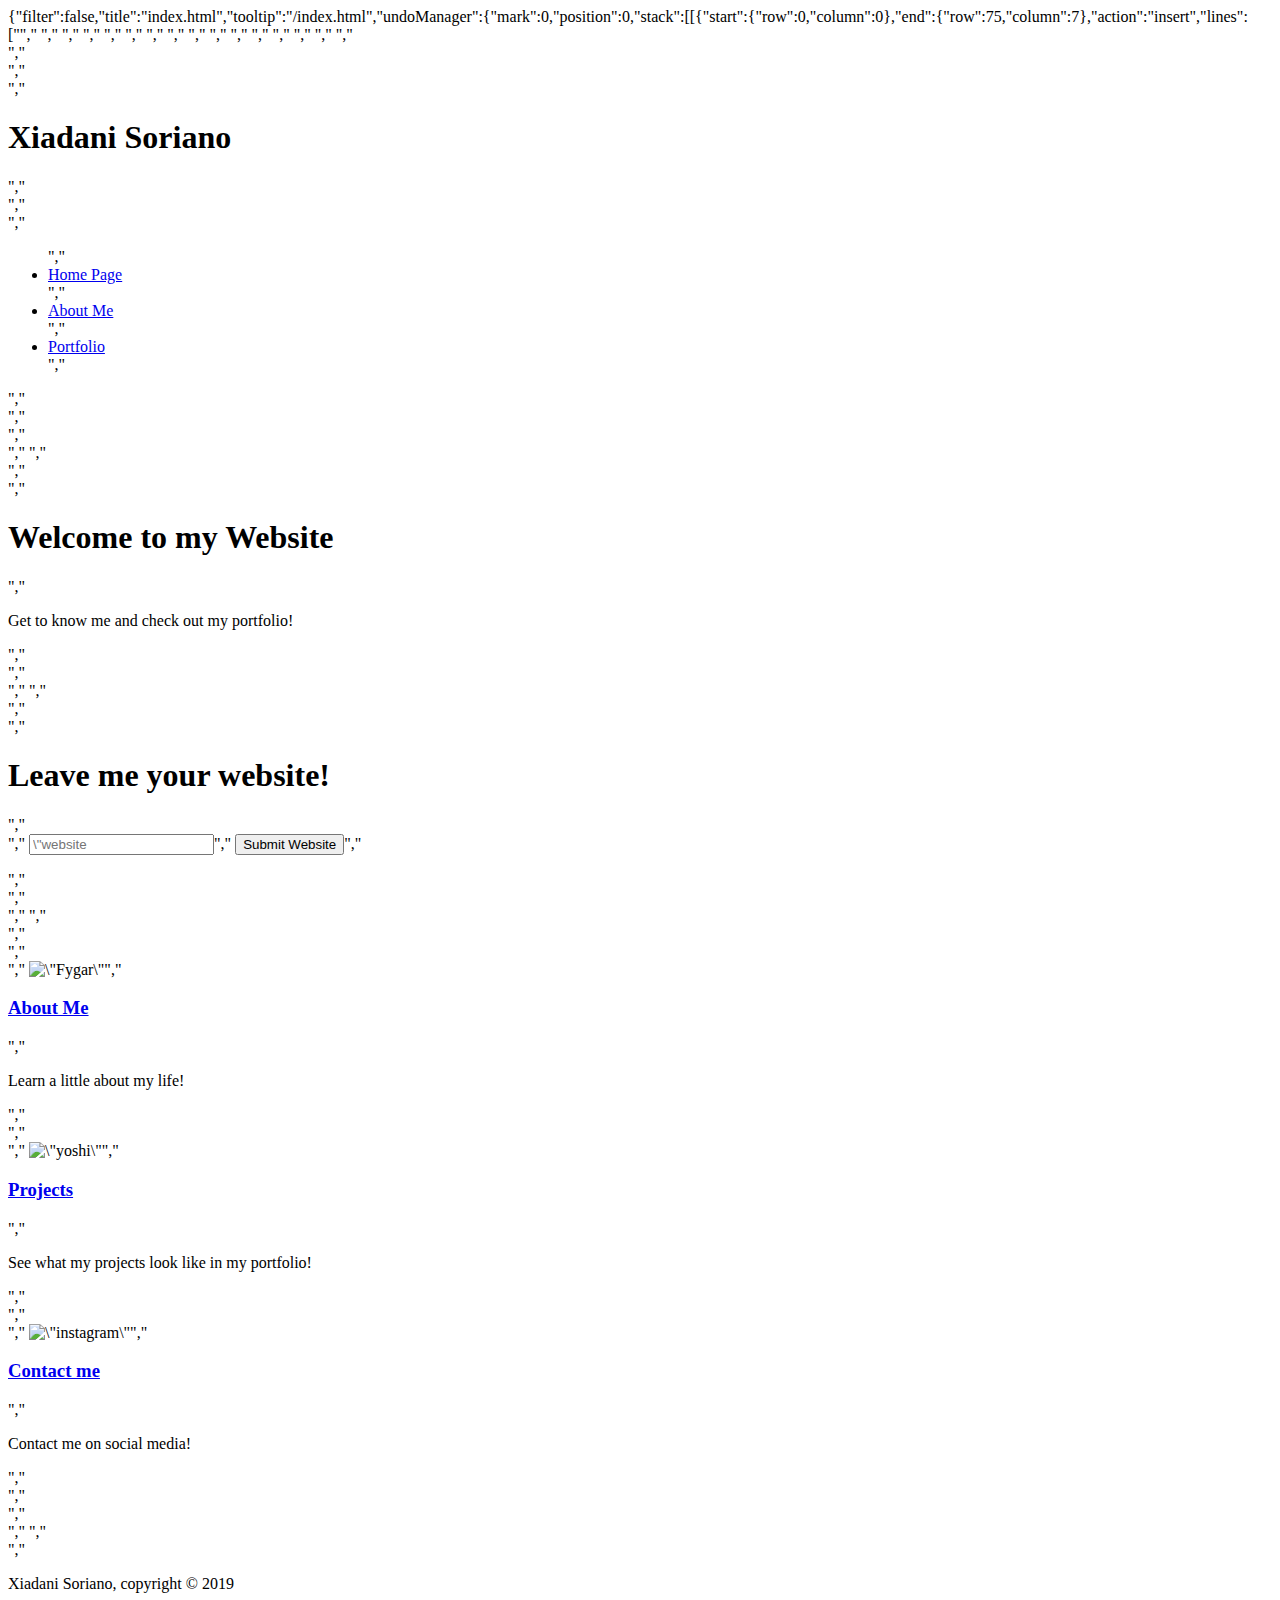
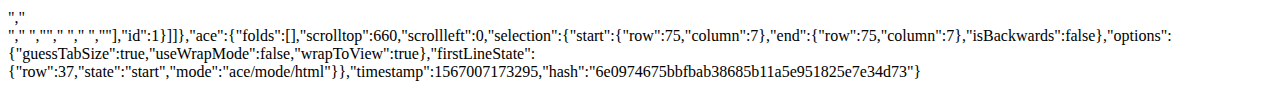
==== .c9/metadata/environment/index.html @ 438fec93 "color change" ====
{"filter":false,"title":"index.html","tooltip":"/index.html","undoManager":{"mark":0,"position":0,"stack":[[{"start":{"row":0,"column":0},"end":{"row":75,"column":7},"action":"insert","lines":["<html>","    ","    ","    <head>","        <meta charset=\"utf-8\">","        <meta name=\"viewport\" content=\"width=device-width\">","        <meta name=\"description\" content=\"This is my website\">","        <meta name=\"keywords\" content=\"Xiadani Soriano, XS\">","        <meta name=\"author\" content=\"Xiadani Soriano\">","        <title> Xiadani Soriano | HOME </title>","        <link rel=\"shortcut icon\" type=\"image/png\" href=\"img/favicon.png\">","        <link rel=\"stylesheet\" href=\"./css/style.css\">","        ","    </head>","     ","    <body>","        <header>","            <div class=\"container\">","                <div id=\"branding\">","                    <h1><span class=\"highlight\"> Xiadani </span> Soriano </h1>","                </div>","                <nav>","                    <ul>","                        <li class=\"current\"><a href=\"index.html\"> Home Page </a></li>","                        <li><a href=\"aboutme.html\"> About Me </a></li>","                        <li><a href=\"portfolio.html\"> Portfolio </a></li>","                    </ul>","                </nav>","            </div>","        </header>","        ","        <section id=\"showcase\">","            <div class=\"container\">","                <h1> Welcome to my Website </h1>","                <p> Get to know me and check out my portfolio! </p>","            </div>","        </section>","        ","        <section id=\"newsletter\">","            <div class=\"container\">","                <h1> Leave me your website! </h1>","                <form>","                    <input type=\"text\" placeholder=\"website url\">","                    <button type=\"submit\" class=\"button_1\"> Submit Website </button>","                </form>","            </div>","        </section>","        ","        <section id=\"boxes\">","            <div class=\"container\">","                <div class=\"box\">","                    <img src=\"./img/img_Fygar.png\" alt=\"Fygar\">","                    <h3><a class=\"links\" href=\"aboutme.html\"> About Me </a></h3>","                    <p> Learn a little about my life! </p>","                </div>","                <div class=\"box\">","                    <img src=\"./img/img_yoshi.png\" alt=\"yoshi\">","                    <h3><a class=\"links\" href=\"portfolio.html\"> Projects </a></h3>","                    <p> See what my projects look like in my portfolio! </p>","                </div>","                <div class=\"box\">","                    <img src=\"./img/img_instagramlogo.png\" alt=\"instagram\">","                    <h3><a class=\"links\" href=\"https://www.instagram.com/sorianoxiadani/\"> Contact me </a></h3>","                    <p> Contact me on social media! </p>","                </div>","            </div>","        </section>","        ","        <footer>","            <p> Xiadani Soriano, copyright &copy; 2019 </p>","        </footer>","    </body>","","    ","    ","</html>"],"id":1}]]},"ace":{"folds":[],"scrolltop":660,"scrollleft":0,"selection":{"start":{"row":75,"column":7},"end":{"row":75,"column":7},"isBackwards":false},"options":{"guessTabSize":true,"useWrapMode":false,"wrapToView":true},"firstLineState":{"row":37,"state":"start","mode":"ace/mode/html"}},"timestamp":1567007173295,"hash":"6e0974675bbfbab38685b11a5e951825e7e34d73"}
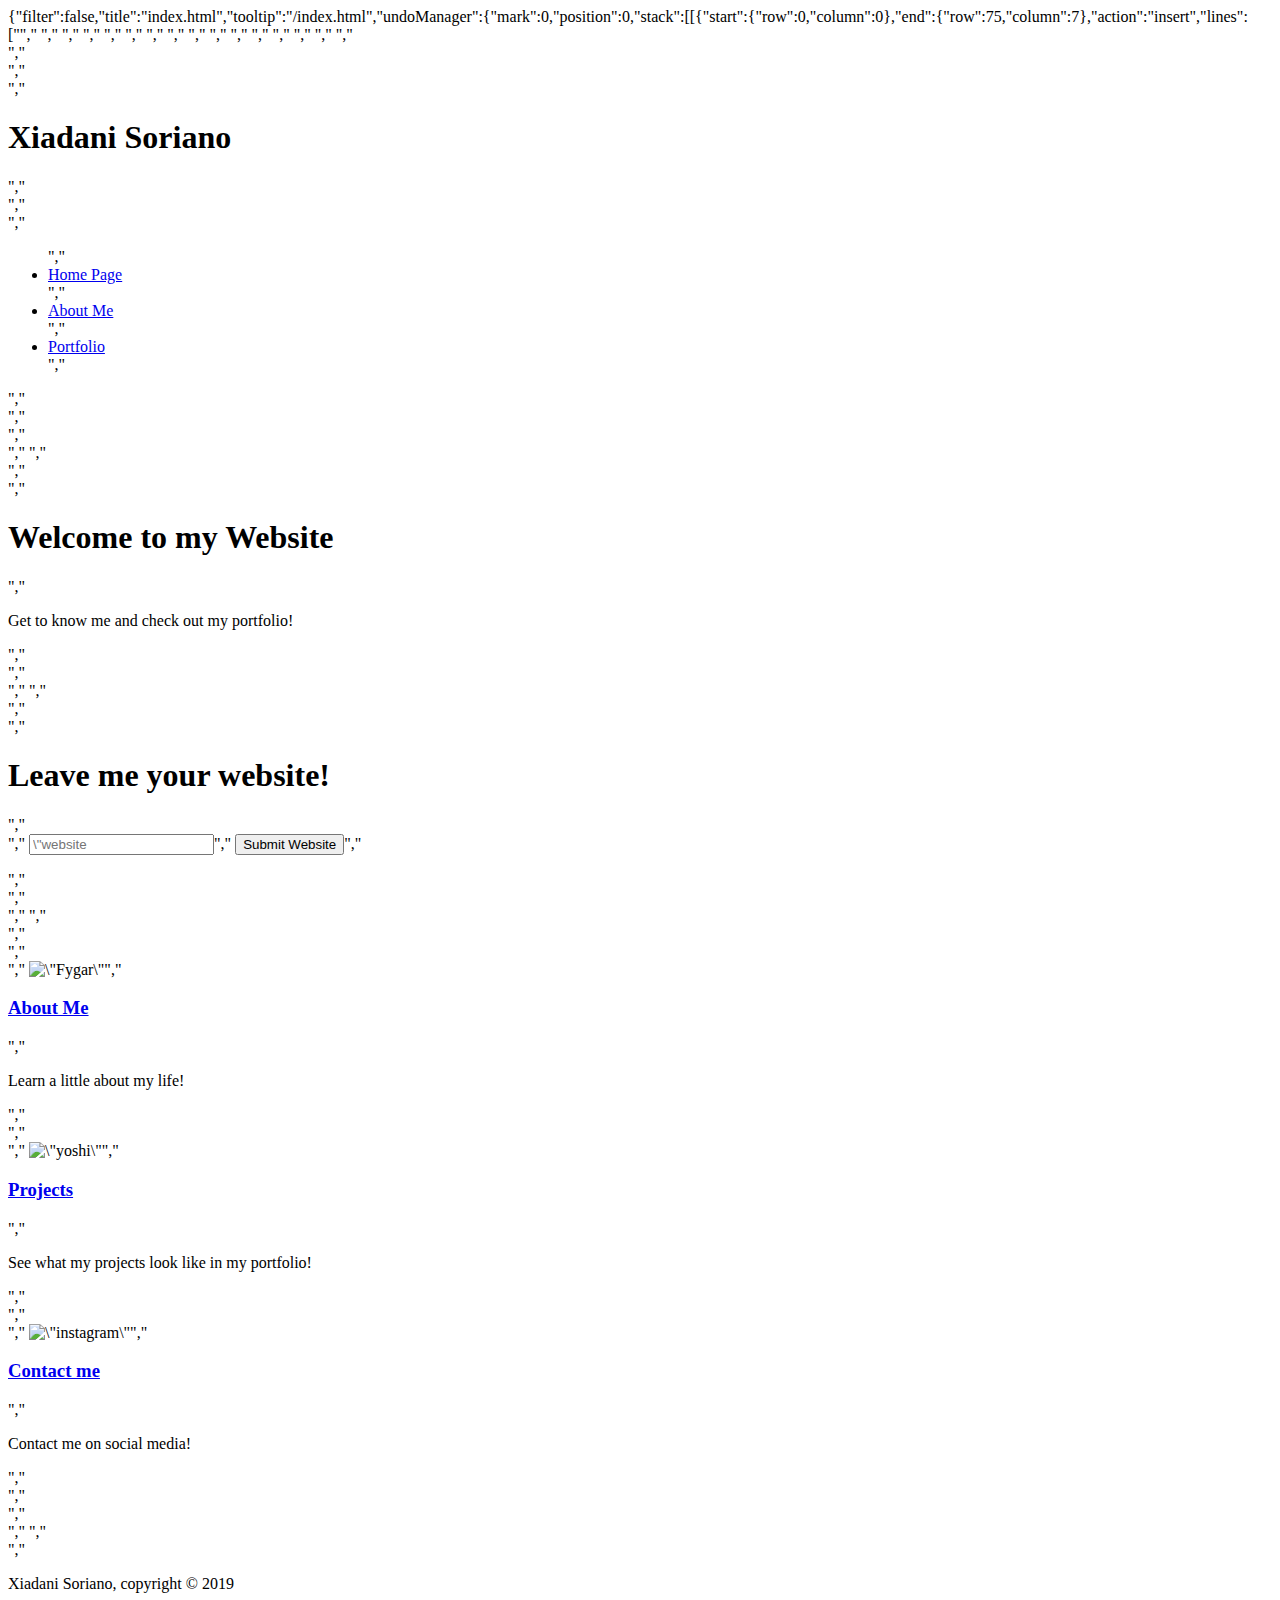
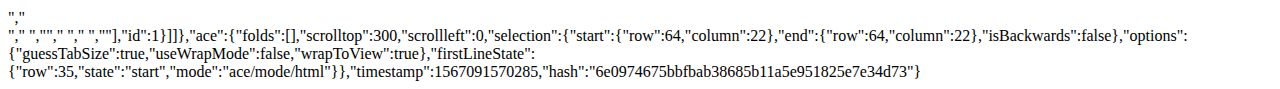
==== commit 86517c1c: "colchng" ====
--- a/.c9/metadata/environment/index.html
+++ b/.c9/metadata/environment/index.html
@@ -1 +1 @@
-{"filter":false,"title":"index.html","tooltip":"/index.html","undoManager":{"mark":0,"position":0,"stack":[[{"start":{"row":0,"column":0},"end":{"row":75,"column":7},"action":"insert","lines":["<html>","    ","    ","    <head>","        <meta charset=\"utf-8\">","        <meta name=\"viewport\" content=\"width=device-width\">","        <meta name=\"description\" content=\"This is my website\">","        <meta name=\"keywords\" content=\"Xiadani Soriano, XS\">","        <meta name=\"author\" content=\"Xiadani Soriano\">","        <title> Xiadani Soriano | HOME </title>","        <link rel=\"shortcut icon\" type=\"image/png\" href=\"img/favicon.png\">","        <link rel=\"stylesheet\" href=\"./css/style.css\">","        ","    </head>","     ","    <body>","        <header>","            <div class=\"container\">","                <div id=\"branding\">","                    <h1><span class=\"highlight\"> Xiadani </span> Soriano </h1>","                </div>","                <nav>","                    <ul>","                        <li class=\"current\"><a href=\"index.html\"> Home Page </a></li>","                        <li><a href=\"aboutme.html\"> About Me </a></li>","                        <li><a href=\"portfolio.html\"> Portfolio </a></li>","                    </ul>","                </nav>","            </div>","        </header>","        ","        <section id=\"showcase\">","            <div class=\"container\">","                <h1> Welcome to my Website </h1>","                <p> Get to know me and check out my portfolio! </p>","            </div>","        </section>","        ","        <section id=\"newsletter\">","            <div class=\"container\">","                <h1> Leave me your website! </h1>","                <form>","                    <input type=\"text\" placeholder=\"website url\">","                    <button type=\"submit\" class=\"button_1\"> Submit Website </button>","                </form>","            </div>","        </section>","        ","        <section id=\"boxes\">","            <div class=\"container\">","                <div class=\"box\">","                    <img src=\"./img/img_Fygar.png\" alt=\"Fygar\">","                    <h3><a class=\"links\" href=\"aboutme.html\"> About Me </a></h3>","                    <p> Learn a little about my life! </p>","                </div>","                <div class=\"box\">","                    <img src=\"./img/img_yoshi.png\" alt=\"yoshi\">","                    <h3><a class=\"links\" href=\"portfolio.html\"> Projects </a></h3>","                    <p> See what my projects look like in my portfolio! </p>","                </div>","                <div class=\"box\">","                    <img src=\"./img/img_instagramlogo.png\" alt=\"instagram\">","                    <h3><a class=\"links\" href=\"https://www.instagram.com/sorianoxiadani/\"> Contact me </a></h3>","                    <p> Contact me on social media! </p>","                </div>","            </div>","        </section>","        ","        <footer>","            <p> Xiadani Soriano, copyright &copy; 2019 </p>","        </footer>","    </body>","","    ","    ","</html>"],"id":1}]]},"ace":{"folds":[],"scrolltop":660,"scrollleft":0,"selection":{"start":{"row":75,"column":7},"end":{"row":75,"column":7},"isBackwards":false},"options":{"guessTabSize":true,"useWrapMode":false,"wrapToView":true},"firstLineState":{"row":37,"state":"start","mode":"ace/mode/html"}},"timestamp":1567007173295,"hash":"6e0974675bbfbab38685b11a5e951825e7e34d73"}+{"filter":false,"title":"index.html","tooltip":"/index.html","undoManager":{"mark":0,"position":0,"stack":[[{"start":{"row":0,"column":0},"end":{"row":75,"column":7},"action":"insert","lines":["<html>","    ","    ","    <head>","        <meta charset=\"utf-8\">","        <meta name=\"viewport\" content=\"width=device-width\">","        <meta name=\"description\" content=\"This is my website\">","        <meta name=\"keywords\" content=\"Xiadani Soriano, XS\">","        <meta name=\"author\" content=\"Xiadani Soriano\">","        <title> Xiadani Soriano | HOME </title>","        <link rel=\"shortcut icon\" type=\"image/png\" href=\"img/favicon.png\">","        <link rel=\"stylesheet\" href=\"./css/style.css\">","        ","    </head>","     ","    <body>","        <header>","            <div class=\"container\">","                <div id=\"branding\">","                    <h1><span class=\"highlight\"> Xiadani </span> Soriano </h1>","                </div>","                <nav>","                    <ul>","                        <li class=\"current\"><a href=\"index.html\"> Home Page </a></li>","                        <li><a href=\"aboutme.html\"> About Me </a></li>","                        <li><a href=\"portfolio.html\"> Portfolio </a></li>","                    </ul>","                </nav>","            </div>","        </header>","        ","        <section id=\"showcase\">","            <div class=\"container\">","                <h1> Welcome to my Website </h1>","                <p> Get to know me and check out my portfolio! </p>","            </div>","        </section>","        ","        <section id=\"newsletter\">","            <div class=\"container\">","                <h1> Leave me your website! </h1>","                <form>","                    <input type=\"text\" placeholder=\"website url\">","                    <button type=\"submit\" class=\"button_1\"> Submit Website </button>","                </form>","            </div>","        </section>","        ","        <section id=\"boxes\">","            <div class=\"container\">","                <div class=\"box\">","                    <img src=\"./img/img_Fygar.png\" alt=\"Fygar\">","                    <h3><a class=\"links\" href=\"aboutme.html\"> About Me </a></h3>","                    <p> Learn a little about my life! </p>","                </div>","                <div class=\"box\">","                    <img src=\"./img/img_yoshi.png\" alt=\"yoshi\">","                    <h3><a class=\"links\" href=\"portfolio.html\"> Projects </a></h3>","                    <p> See what my projects look like in my portfolio! </p>","                </div>","                <div class=\"box\">","                    <img src=\"./img/img_instagramlogo.png\" alt=\"instagram\">","                    <h3><a class=\"links\" href=\"https://www.instagram.com/sorianoxiadani/\"> Contact me </a></h3>","                    <p> Contact me on social media! </p>","                </div>","            </div>","        </section>","        ","        <footer>","            <p> Xiadani Soriano, copyright &copy; 2019 </p>","        </footer>","    </body>","","    ","    ","</html>"],"id":1}]]},"ace":{"folds":[],"scrolltop":300,"scrollleft":0,"selection":{"start":{"row":64,"column":22},"end":{"row":64,"column":22},"isBackwards":false},"options":{"guessTabSize":true,"useWrapMode":false,"wrapToView":true},"firstLineState":{"row":35,"state":"start","mode":"ace/mode/html"}},"timestamp":1567091570285,"hash":"6e0974675bbfbab38685b11a5e951825e7e34d73"}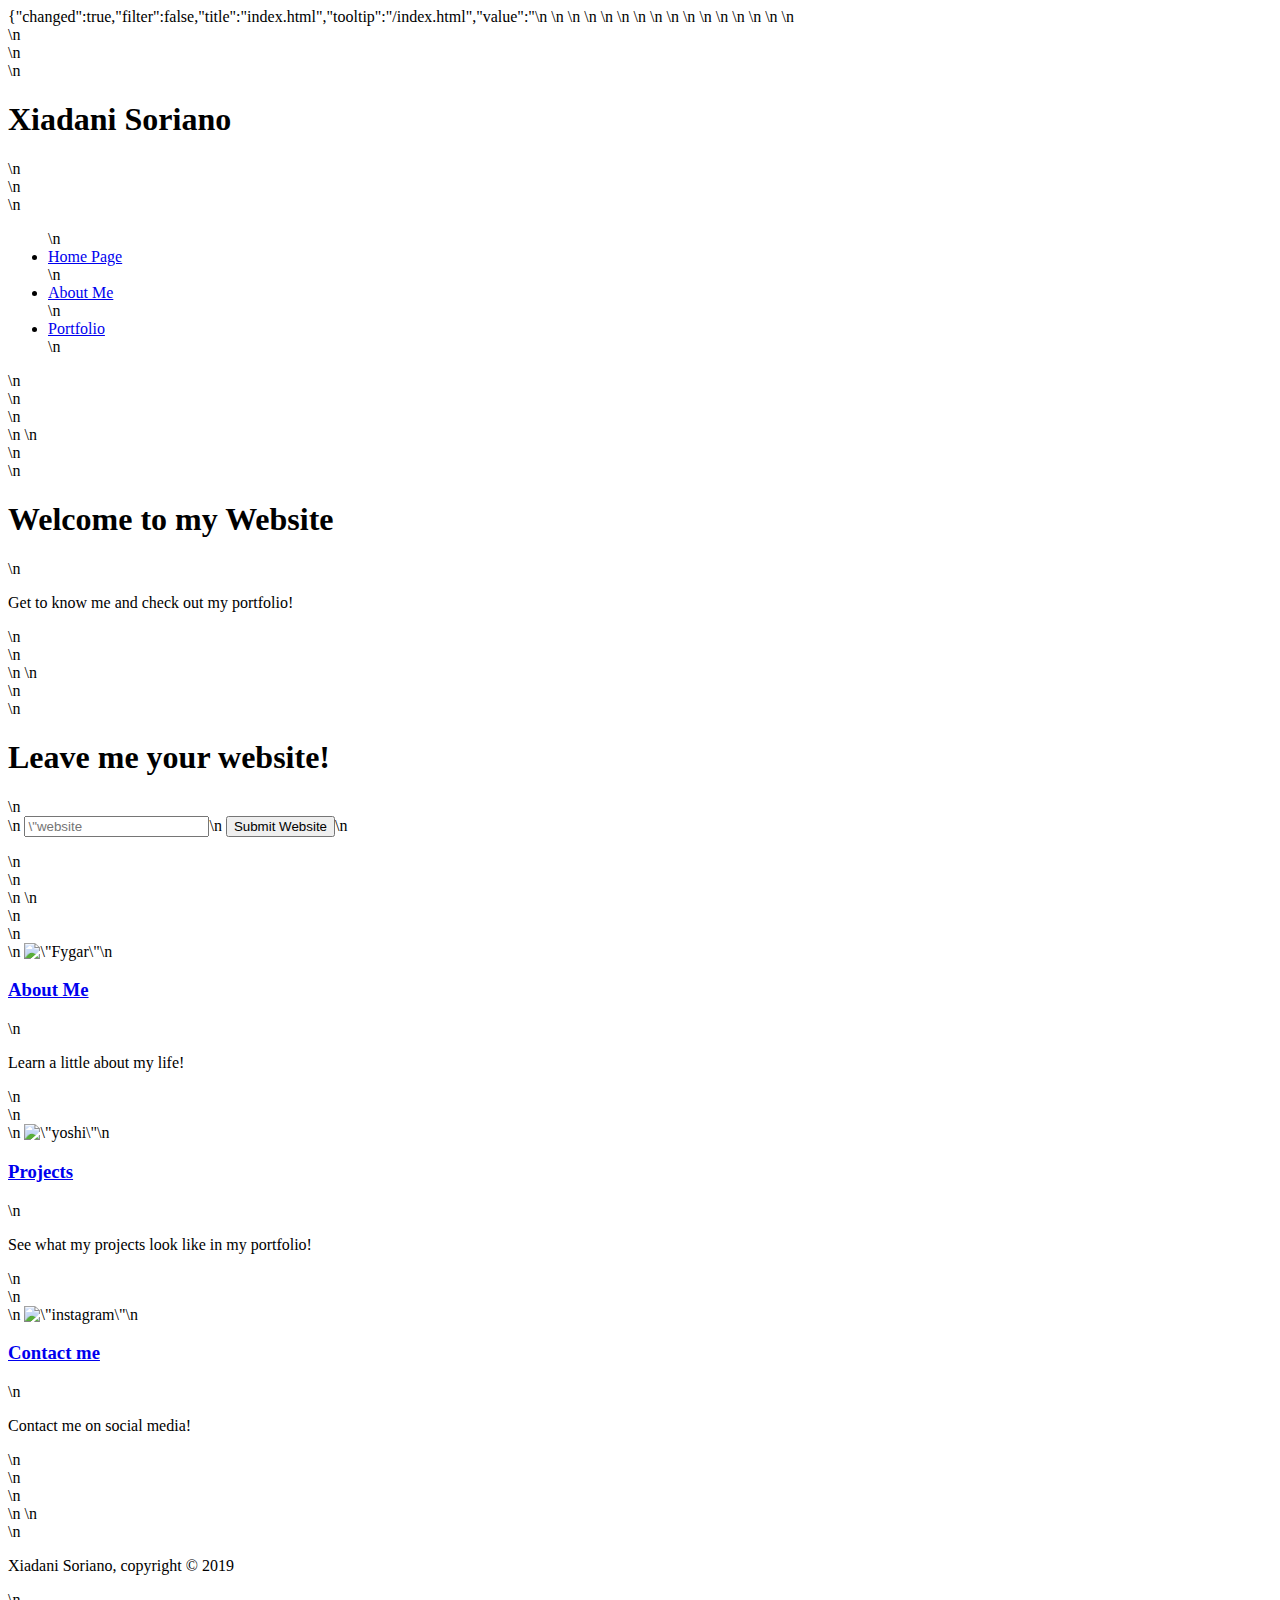
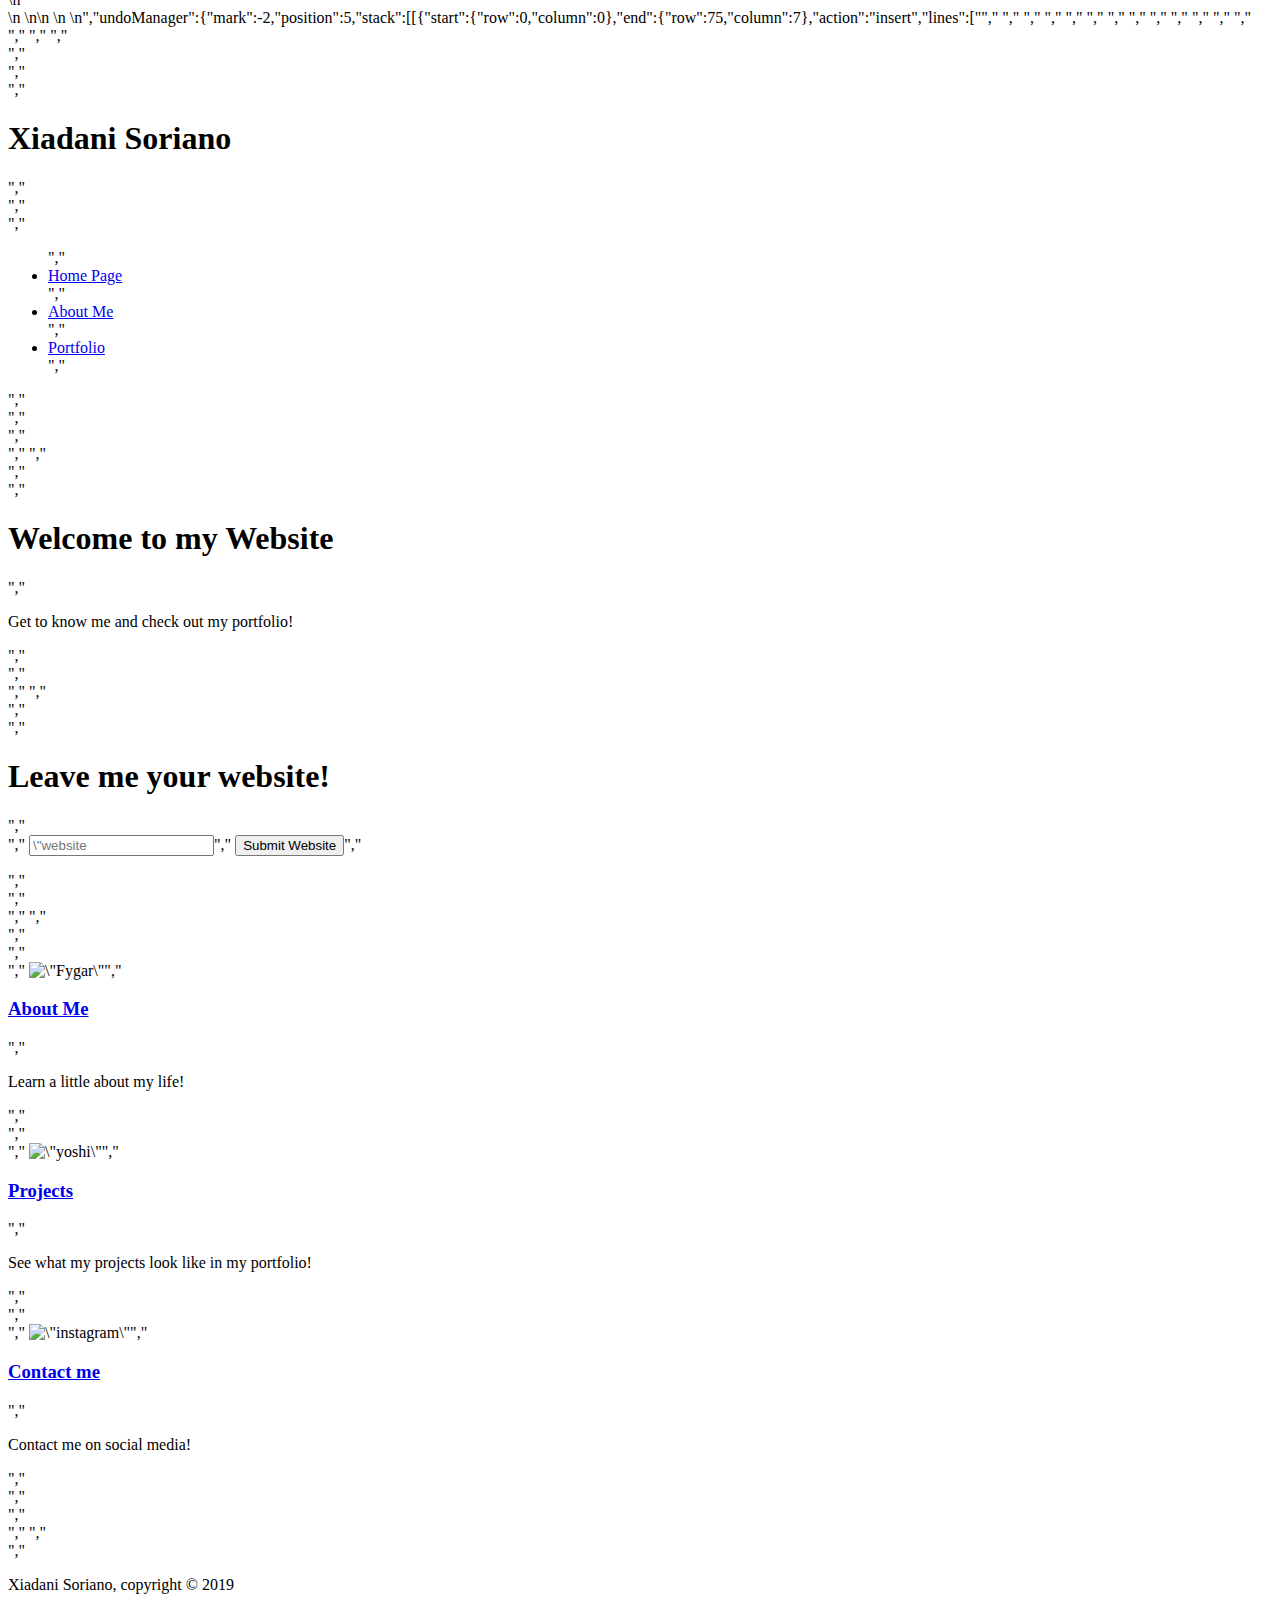
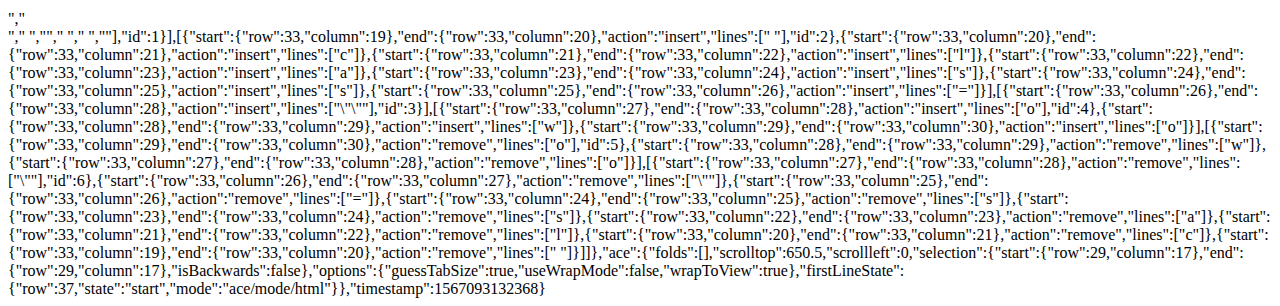
==== commit 6335b7ed: "new stuff" ====
--- a/.c9/metadata/environment/index.html
+++ b/.c9/metadata/environment/index.html
@@ -1 +1 @@
-{"filter":false,"title":"index.html","tooltip":"/index.html","undoManager":{"mark":0,"position":0,"stack":[[{"start":{"row":0,"column":0},"end":{"row":75,"column":7},"action":"insert","lines":["<html>","    ","    ","    <head>","        <meta charset=\"utf-8\">","        <meta name=\"viewport\" content=\"width=device-width\">","        <meta name=\"description\" content=\"This is my website\">","        <meta name=\"keywords\" content=\"Xiadani Soriano, XS\">","        <meta name=\"author\" content=\"Xiadani Soriano\">","        <title> Xiadani Soriano | HOME </title>","        <link rel=\"shortcut icon\" type=\"image/png\" href=\"img/favicon.png\">","        <link rel=\"stylesheet\" href=\"./css/style.css\">","        ","    </head>","     ","    <body>","        <header>","            <div class=\"container\">","                <div id=\"branding\">","                    <h1><span class=\"highlight\"> Xiadani </span> Soriano </h1>","                </div>","                <nav>","                    <ul>","                        <li class=\"current\"><a href=\"index.html\"> Home Page </a></li>","                        <li><a href=\"aboutme.html\"> About Me </a></li>","                        <li><a href=\"portfolio.html\"> Portfolio </a></li>","                    </ul>","                </nav>","            </div>","        </header>","        ","        <section id=\"showcase\">","            <div class=\"container\">","                <h1> Welcome to my Website </h1>","                <p> Get to know me and check out my portfolio! </p>","            </div>","        </section>","        ","        <section id=\"newsletter\">","            <div class=\"container\">","                <h1> Leave me your website! </h1>","                <form>","                    <input type=\"text\" placeholder=\"website url\">","                    <button type=\"submit\" class=\"button_1\"> Submit Website </button>","                </form>","            </div>","        </section>","        ","        <section id=\"boxes\">","            <div class=\"container\">","                <div class=\"box\">","                    <img src=\"./img/img_Fygar.png\" alt=\"Fygar\">","                    <h3><a class=\"links\" href=\"aboutme.html\"> About Me </a></h3>","                    <p> Learn a little about my life! </p>","                </div>","                <div class=\"box\">","                    <img src=\"./img/img_yoshi.png\" alt=\"yoshi\">","                    <h3><a class=\"links\" href=\"portfolio.html\"> Projects </a></h3>","                    <p> See what my projects look like in my portfolio! </p>","                </div>","                <div class=\"box\">","                    <img src=\"./img/img_instagramlogo.png\" alt=\"instagram\">","                    <h3><a class=\"links\" href=\"https://www.instagram.com/sorianoxiadani/\"> Contact me </a></h3>","                    <p> Contact me on social media! </p>","                </div>","            </div>","        </section>","        ","        <footer>","            <p> Xiadani Soriano, copyright &copy; 2019 </p>","        </footer>","    </body>","","    ","    ","</html>"],"id":1}]]},"ace":{"folds":[],"scrolltop":300,"scrollleft":0,"selection":{"start":{"row":64,"column":22},"end":{"row":64,"column":22},"isBackwards":false},"options":{"guessTabSize":true,"useWrapMode":false,"wrapToView":true},"firstLineState":{"row":35,"state":"start","mode":"ace/mode/html"}},"timestamp":1567091570285,"hash":"6e0974675bbfbab38685b11a5e951825e7e34d73"}+{"changed":true,"filter":false,"title":"index.html","tooltip":"/index.html","value":"<html>\n    \n    \n    <head>\n        <meta charset=\"utf-8\">\n        <meta name=\"viewport\" content=\"width=device-width\">\n        <meta name=\"description\" content=\"This is my website\">\n        <meta name=\"keywords\" content=\"Xiadani Soriano, XS\">\n        <meta name=\"author\" content=\"Xiadani Soriano\">\n        <title> Xiadani Soriano | HOME </title>\n        <link rel=\"shortcut icon\" type=\"image/png\" href=\"img/favicon.png\">\n        <link rel=\"stylesheet\" href=\"./css/style.css\">\n        \n    </head>\n     \n    <body>\n        <header>\n            <div class=\"container\">\n                <div id=\"branding\">\n                    <h1><span class=\"highlight\"> Xiadani </span> Soriano </h1>\n                </div>\n                <nav>\n                    <ul>\n                        <li class=\"current\"><a href=\"index.html\"> Home Page </a></li>\n                        <li><a href=\"aboutme.html\"> About Me </a></li>\n                        <li><a href=\"portfolio.html\"> Portfolio </a></li>\n                    </ul>\n                </nav>\n            </div>\n        </header>\n        \n        <section id=\"showcase\">\n            <div class=\"container\">\n                <h1> Welcome to my Website </h1>\n                <p> Get to know me and check out my portfolio! </p>\n            </div>\n        </section>\n        \n        <section id=\"newsletter\">\n            <div class=\"container\">\n                <h1> Leave me your website! </h1>\n                <form>\n                    <input type=\"text\" placeholder=\"website url\">\n                    <button type=\"submit\" class=\"button_1\"> Submit Website </button>\n                </form>\n            </div>\n        </section>\n        \n        <section id=\"boxes\">\n            <div class=\"container\">\n                <div class=\"box\">\n                    <img src=\"./img/img_Fygar.png\" alt=\"Fygar\">\n                    <h3><a class=\"links\" href=\"aboutme.html\"> About Me </a></h3>\n                    <p> Learn a little about my life! </p>\n                </div>\n                <div class=\"box\">\n                    <img src=\"./img/img_yoshi.png\" alt=\"yoshi\">\n                    <h3><a class=\"links\" href=\"portfolio.html\"> Projects </a></h3>\n                    <p> See what my projects look like in my portfolio! </p>\n                </div>\n                <div class=\"box\">\n                    <img src=\"./img/img_instagramlogo.png\" alt=\"instagram\">\n                    <h3><a class=\"links\" href=\"https://www.instagram.com/sorianoxiadani/\"> Contact me </a></h3>\n                    <p> Contact me on social media! </p>\n                </div>\n            </div>\n        </section>\n        \n        <footer>\n            <p> Xiadani Soriano, copyright &copy; 2019 </p>\n        </footer>\n    </body>\n\n    \n    \n</html>","undoManager":{"mark":-2,"position":5,"stack":[[{"start":{"row":0,"column":0},"end":{"row":75,"column":7},"action":"insert","lines":["<html>","    ","    ","    <head>","        <meta charset=\"utf-8\">","        <meta name=\"viewport\" content=\"width=device-width\">","        <meta name=\"description\" content=\"This is my website\">","        <meta name=\"keywords\" content=\"Xiadani Soriano, XS\">","        <meta name=\"author\" content=\"Xiadani Soriano\">","        <title> Xiadani Soriano | HOME </title>","        <link rel=\"shortcut icon\" type=\"image/png\" href=\"img/favicon.png\">","        <link rel=\"stylesheet\" href=\"./css/style.css\">","        ","    </head>","     ","    <body>","        <header>","            <div class=\"container\">","                <div id=\"branding\">","                    <h1><span class=\"highlight\"> Xiadani </span> Soriano </h1>","                </div>","                <nav>","                    <ul>","                        <li class=\"current\"><a href=\"index.html\"> Home Page </a></li>","                        <li><a href=\"aboutme.html\"> About Me </a></li>","                        <li><a href=\"portfolio.html\"> Portfolio </a></li>","                    </ul>","                </nav>","            </div>","        </header>","        ","        <section id=\"showcase\">","            <div class=\"container\">","                <h1> Welcome to my Website </h1>","                <p> Get to know me and check out my portfolio! </p>","            </div>","        </section>","        ","        <section id=\"newsletter\">","            <div class=\"container\">","                <h1> Leave me your website! </h1>","                <form>","                    <input type=\"text\" placeholder=\"website url\">","                    <button type=\"submit\" class=\"button_1\"> Submit Website </button>","                </form>","            </div>","        </section>","        ","        <section id=\"boxes\">","            <div class=\"container\">","                <div class=\"box\">","                    <img src=\"./img/img_Fygar.png\" alt=\"Fygar\">","                    <h3><a class=\"links\" href=\"aboutme.html\"> About Me </a></h3>","                    <p> Learn a little about my life! </p>","                </div>","                <div class=\"box\">","                    <img src=\"./img/img_yoshi.png\" alt=\"yoshi\">","                    <h3><a class=\"links\" href=\"portfolio.html\"> Projects </a></h3>","                    <p> See what my projects look like in my portfolio! </p>","                </div>","                <div class=\"box\">","                    <img src=\"./img/img_instagramlogo.png\" alt=\"instagram\">","                    <h3><a class=\"links\" href=\"https://www.instagram.com/sorianoxiadani/\"> Contact me </a></h3>","                    <p> Contact me on social media! </p>","                </div>","            </div>","        </section>","        ","        <footer>","            <p> Xiadani Soriano, copyright &copy; 2019 </p>","        </footer>","    </body>","","    ","    ","</html>"],"id":1}],[{"start":{"row":33,"column":19},"end":{"row":33,"column":20},"action":"insert","lines":[" "],"id":2},{"start":{"row":33,"column":20},"end":{"row":33,"column":21},"action":"insert","lines":["c"]},{"start":{"row":33,"column":21},"end":{"row":33,"column":22},"action":"insert","lines":["l"]},{"start":{"row":33,"column":22},"end":{"row":33,"column":23},"action":"insert","lines":["a"]},{"start":{"row":33,"column":23},"end":{"row":33,"column":24},"action":"insert","lines":["s"]},{"start":{"row":33,"column":24},"end":{"row":33,"column":25},"action":"insert","lines":["s"]},{"start":{"row":33,"column":25},"end":{"row":33,"column":26},"action":"insert","lines":["="]}],[{"start":{"row":33,"column":26},"end":{"row":33,"column":28},"action":"insert","lines":["\"\""],"id":3}],[{"start":{"row":33,"column":27},"end":{"row":33,"column":28},"action":"insert","lines":["o"],"id":4},{"start":{"row":33,"column":28},"end":{"row":33,"column":29},"action":"insert","lines":["w"]},{"start":{"row":33,"column":29},"end":{"row":33,"column":30},"action":"insert","lines":["o"]}],[{"start":{"row":33,"column":29},"end":{"row":33,"column":30},"action":"remove","lines":["o"],"id":5},{"start":{"row":33,"column":28},"end":{"row":33,"column":29},"action":"remove","lines":["w"]},{"start":{"row":33,"column":27},"end":{"row":33,"column":28},"action":"remove","lines":["o"]}],[{"start":{"row":33,"column":27},"end":{"row":33,"column":28},"action":"remove","lines":["\""],"id":6},{"start":{"row":33,"column":26},"end":{"row":33,"column":27},"action":"remove","lines":["\""]},{"start":{"row":33,"column":25},"end":{"row":33,"column":26},"action":"remove","lines":["="]},{"start":{"row":33,"column":24},"end":{"row":33,"column":25},"action":"remove","lines":["s"]},{"start":{"row":33,"column":23},"end":{"row":33,"column":24},"action":"remove","lines":["s"]},{"start":{"row":33,"column":22},"end":{"row":33,"column":23},"action":"remove","lines":["a"]},{"start":{"row":33,"column":21},"end":{"row":33,"column":22},"action":"remove","lines":["l"]},{"start":{"row":33,"column":20},"end":{"row":33,"column":21},"action":"remove","lines":["c"]},{"start":{"row":33,"column":19},"end":{"row":33,"column":20},"action":"remove","lines":[" "]}]]},"ace":{"folds":[],"scrolltop":650.5,"scrollleft":0,"selection":{"start":{"row":29,"column":17},"end":{"row":29,"column":17},"isBackwards":false},"options":{"guessTabSize":true,"useWrapMode":false,"wrapToView":true},"firstLineState":{"row":37,"state":"start","mode":"ace/mode/html"}},"timestamp":1567093132368}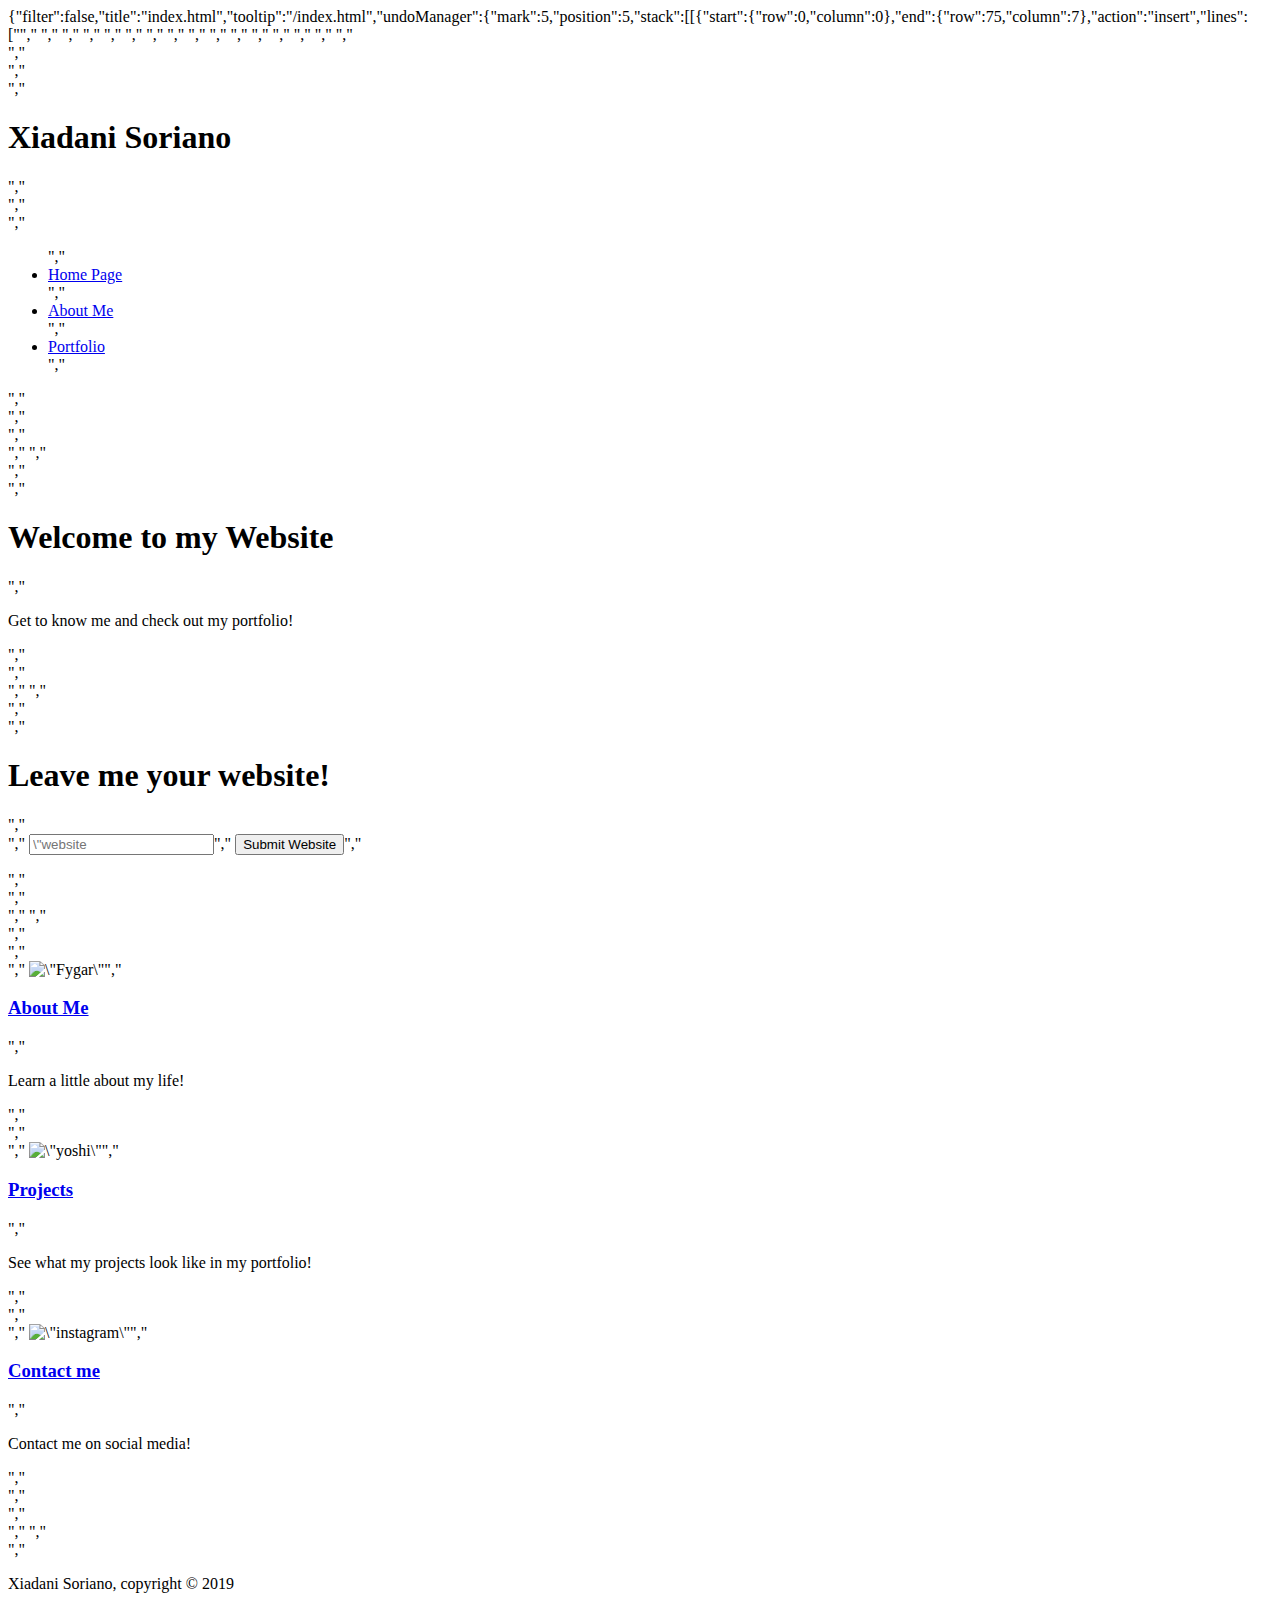
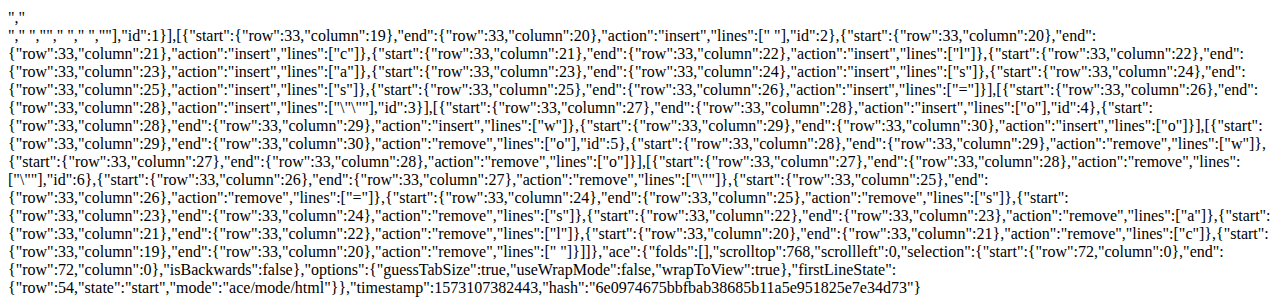
==== commit fe6d0705: "idk" ====
--- a/.c9/metadata/environment/index.html
+++ b/.c9/metadata/environment/index.html
@@ -1 +1 @@
-{"changed":true,"filter":false,"title":"index.html","tooltip":"/index.html","value":"<html>\n    \n    \n    <head>\n        <meta charset=\"utf-8\">\n        <meta name=\"viewport\" content=\"width=device-width\">\n        <meta name=\"description\" content=\"This is my website\">\n        <meta name=\"keywords\" content=\"Xiadani Soriano, XS\">\n        <meta name=\"author\" content=\"Xiadani Soriano\">\n        <title> Xiadani Soriano | HOME </title>\n        <link rel=\"shortcut icon\" type=\"image/png\" href=\"img/favicon.png\">\n        <link rel=\"stylesheet\" href=\"./css/style.css\">\n        \n    </head>\n     \n    <body>\n        <header>\n            <div class=\"container\">\n                <div id=\"branding\">\n                    <h1><span class=\"highlight\"> Xiadani </span> Soriano </h1>\n                </div>\n                <nav>\n                    <ul>\n                        <li class=\"current\"><a href=\"index.html\"> Home Page </a></li>\n                        <li><a href=\"aboutme.html\"> About Me </a></li>\n                        <li><a href=\"portfolio.html\"> Portfolio </a></li>\n                    </ul>\n                </nav>\n            </div>\n        </header>\n        \n        <section id=\"showcase\">\n            <div class=\"container\">\n                <h1> Welcome to my Website </h1>\n                <p> Get to know me and check out my portfolio! </p>\n            </div>\n        </section>\n        \n        <section id=\"newsletter\">\n            <div class=\"container\">\n                <h1> Leave me your website! </h1>\n                <form>\n                    <input type=\"text\" placeholder=\"website url\">\n                    <button type=\"submit\" class=\"button_1\"> Submit Website </button>\n                </form>\n            </div>\n        </section>\n        \n        <section id=\"boxes\">\n            <div class=\"container\">\n                <div class=\"box\">\n                    <img src=\"./img/img_Fygar.png\" alt=\"Fygar\">\n                    <h3><a class=\"links\" href=\"aboutme.html\"> About Me </a></h3>\n                    <p> Learn a little about my life! </p>\n                </div>\n                <div class=\"box\">\n                    <img src=\"./img/img_yoshi.png\" alt=\"yoshi\">\n                    <h3><a class=\"links\" href=\"portfolio.html\"> Projects </a></h3>\n                    <p> See what my projects look like in my portfolio! </p>\n                </div>\n                <div class=\"box\">\n                    <img src=\"./img/img_instagramlogo.png\" alt=\"instagram\">\n                    <h3><a class=\"links\" href=\"https://www.instagram.com/sorianoxiadani/\"> Contact me </a></h3>\n                    <p> Contact me on social media! </p>\n                </div>\n            </div>\n        </section>\n        \n        <footer>\n            <p> Xiadani Soriano, copyright &copy; 2019 </p>\n        </footer>\n    </body>\n\n    \n    \n</html>","undoManager":{"mark":-2,"position":5,"stack":[[{"start":{"row":0,"column":0},"end":{"row":75,"column":7},"action":"insert","lines":["<html>","    ","    ","    <head>","        <meta charset=\"utf-8\">","        <meta name=\"viewport\" content=\"width=device-width\">","        <meta name=\"description\" content=\"This is my website\">","        <meta name=\"keywords\" content=\"Xiadani Soriano, XS\">","        <meta name=\"author\" content=\"Xiadani Soriano\">","        <title> Xiadani Soriano | HOME </title>","        <link rel=\"shortcut icon\" type=\"image/png\" href=\"img/favicon.png\">","        <link rel=\"stylesheet\" href=\"./css/style.css\">","        ","    </head>","     ","    <body>","        <header>","            <div class=\"container\">","                <div id=\"branding\">","                    <h1><span class=\"highlight\"> Xiadani </span> Soriano </h1>","                </div>","                <nav>","                    <ul>","                        <li class=\"current\"><a href=\"index.html\"> Home Page </a></li>","                        <li><a href=\"aboutme.html\"> About Me </a></li>","                        <li><a href=\"portfolio.html\"> Portfolio </a></li>","                    </ul>","                </nav>","            </div>","        </header>","        ","        <section id=\"showcase\">","            <div class=\"container\">","                <h1> Welcome to my Website </h1>","                <p> Get to know me and check out my portfolio! </p>","            </div>","        </section>","        ","        <section id=\"newsletter\">","            <div class=\"container\">","                <h1> Leave me your website! </h1>","                <form>","                    <input type=\"text\" placeholder=\"website url\">","                    <button type=\"submit\" class=\"button_1\"> Submit Website </button>","                </form>","            </div>","        </section>","        ","        <section id=\"boxes\">","            <div class=\"container\">","                <div class=\"box\">","                    <img src=\"./img/img_Fygar.png\" alt=\"Fygar\">","                    <h3><a class=\"links\" href=\"aboutme.html\"> About Me </a></h3>","                    <p> Learn a little about my life! </p>","                </div>","                <div class=\"box\">","                    <img src=\"./img/img_yoshi.png\" alt=\"yoshi\">","                    <h3><a class=\"links\" href=\"portfolio.html\"> Projects </a></h3>","                    <p> See what my projects look like in my portfolio! </p>","                </div>","                <div class=\"box\">","                    <img src=\"./img/img_instagramlogo.png\" alt=\"instagram\">","                    <h3><a class=\"links\" href=\"https://www.instagram.com/sorianoxiadani/\"> Contact me </a></h3>","                    <p> Contact me on social media! </p>","                </div>","            </div>","        </section>","        ","        <footer>","            <p> Xiadani Soriano, copyright &copy; 2019 </p>","        </footer>","    </body>","","    ","    ","</html>"],"id":1}],[{"start":{"row":33,"column":19},"end":{"row":33,"column":20},"action":"insert","lines":[" "],"id":2},{"start":{"row":33,"column":20},"end":{"row":33,"column":21},"action":"insert","lines":["c"]},{"start":{"row":33,"column":21},"end":{"row":33,"column":22},"action":"insert","lines":["l"]},{"start":{"row":33,"column":22},"end":{"row":33,"column":23},"action":"insert","lines":["a"]},{"start":{"row":33,"column":23},"end":{"row":33,"column":24},"action":"insert","lines":["s"]},{"start":{"row":33,"column":24},"end":{"row":33,"column":25},"action":"insert","lines":["s"]},{"start":{"row":33,"column":25},"end":{"row":33,"column":26},"action":"insert","lines":["="]}],[{"start":{"row":33,"column":26},"end":{"row":33,"column":28},"action":"insert","lines":["\"\""],"id":3}],[{"start":{"row":33,"column":27},"end":{"row":33,"column":28},"action":"insert","lines":["o"],"id":4},{"start":{"row":33,"column":28},"end":{"row":33,"column":29},"action":"insert","lines":["w"]},{"start":{"row":33,"column":29},"end":{"row":33,"column":30},"action":"insert","lines":["o"]}],[{"start":{"row":33,"column":29},"end":{"row":33,"column":30},"action":"remove","lines":["o"],"id":5},{"start":{"row":33,"column":28},"end":{"row":33,"column":29},"action":"remove","lines":["w"]},{"start":{"row":33,"column":27},"end":{"row":33,"column":28},"action":"remove","lines":["o"]}],[{"start":{"row":33,"column":27},"end":{"row":33,"column":28},"action":"remove","lines":["\""],"id":6},{"start":{"row":33,"column":26},"end":{"row":33,"column":27},"action":"remove","lines":["\""]},{"start":{"row":33,"column":25},"end":{"row":33,"column":26},"action":"remove","lines":["="]},{"start":{"row":33,"column":24},"end":{"row":33,"column":25},"action":"remove","lines":["s"]},{"start":{"row":33,"column":23},"end":{"row":33,"column":24},"action":"remove","lines":["s"]},{"start":{"row":33,"column":22},"end":{"row":33,"column":23},"action":"remove","lines":["a"]},{"start":{"row":33,"column":21},"end":{"row":33,"column":22},"action":"remove","lines":["l"]},{"start":{"row":33,"column":20},"end":{"row":33,"column":21},"action":"remove","lines":["c"]},{"start":{"row":33,"column":19},"end":{"row":33,"column":20},"action":"remove","lines":[" "]}]]},"ace":{"folds":[],"scrolltop":650.5,"scrollleft":0,"selection":{"start":{"row":29,"column":17},"end":{"row":29,"column":17},"isBackwards":false},"options":{"guessTabSize":true,"useWrapMode":false,"wrapToView":true},"firstLineState":{"row":37,"state":"start","mode":"ace/mode/html"}},"timestamp":1567093132368}+{"filter":false,"title":"index.html","tooltip":"/index.html","undoManager":{"mark":5,"position":5,"stack":[[{"start":{"row":0,"column":0},"end":{"row":75,"column":7},"action":"insert","lines":["<html>","    ","    ","    <head>","        <meta charset=\"utf-8\">","        <meta name=\"viewport\" content=\"width=device-width\">","        <meta name=\"description\" content=\"This is my website\">","        <meta name=\"keywords\" content=\"Xiadani Soriano, XS\">","        <meta name=\"author\" content=\"Xiadani Soriano\">","        <title> Xiadani Soriano | HOME </title>","        <link rel=\"shortcut icon\" type=\"image/png\" href=\"img/favicon.png\">","        <link rel=\"stylesheet\" href=\"./css/style.css\">","        ","    </head>","     ","    <body>","        <header>","            <div class=\"container\">","                <div id=\"branding\">","                    <h1><span class=\"highlight\"> Xiadani </span> Soriano </h1>","                </div>","                <nav>","                    <ul>","                        <li class=\"current\"><a href=\"index.html\"> Home Page </a></li>","                        <li><a href=\"aboutme.html\"> About Me </a></li>","                        <li><a href=\"portfolio.html\"> Portfolio </a></li>","                    </ul>","                </nav>","            </div>","        </header>","        ","        <section id=\"showcase\">","            <div class=\"container\">","                <h1> Welcome to my Website </h1>","                <p> Get to know me and check out my portfolio! </p>","            </div>","        </section>","        ","        <section id=\"newsletter\">","            <div class=\"container\">","                <h1> Leave me your website! </h1>","                <form>","                    <input type=\"text\" placeholder=\"website url\">","                    <button type=\"submit\" class=\"button_1\"> Submit Website </button>","                </form>","            </div>","        </section>","        ","        <section id=\"boxes\">","            <div class=\"container\">","                <div class=\"box\">","                    <img src=\"./img/img_Fygar.png\" alt=\"Fygar\">","                    <h3><a class=\"links\" href=\"aboutme.html\"> About Me </a></h3>","                    <p> Learn a little about my life! </p>","                </div>","                <div class=\"box\">","                    <img src=\"./img/img_yoshi.png\" alt=\"yoshi\">","                    <h3><a class=\"links\" href=\"portfolio.html\"> Projects </a></h3>","                    <p> See what my projects look like in my portfolio! </p>","                </div>","                <div class=\"box\">","                    <img src=\"./img/img_instagramlogo.png\" alt=\"instagram\">","                    <h3><a class=\"links\" href=\"https://www.instagram.com/sorianoxiadani/\"> Contact me </a></h3>","                    <p> Contact me on social media! </p>","                </div>","            </div>","        </section>","        ","        <footer>","            <p> Xiadani Soriano, copyright &copy; 2019 </p>","        </footer>","    </body>","","    ","    ","</html>"],"id":1}],[{"start":{"row":33,"column":19},"end":{"row":33,"column":20},"action":"insert","lines":[" "],"id":2},{"start":{"row":33,"column":20},"end":{"row":33,"column":21},"action":"insert","lines":["c"]},{"start":{"row":33,"column":21},"end":{"row":33,"column":22},"action":"insert","lines":["l"]},{"start":{"row":33,"column":22},"end":{"row":33,"column":23},"action":"insert","lines":["a"]},{"start":{"row":33,"column":23},"end":{"row":33,"column":24},"action":"insert","lines":["s"]},{"start":{"row":33,"column":24},"end":{"row":33,"column":25},"action":"insert","lines":["s"]},{"start":{"row":33,"column":25},"end":{"row":33,"column":26},"action":"insert","lines":["="]}],[{"start":{"row":33,"column":26},"end":{"row":33,"column":28},"action":"insert","lines":["\"\""],"id":3}],[{"start":{"row":33,"column":27},"end":{"row":33,"column":28},"action":"insert","lines":["o"],"id":4},{"start":{"row":33,"column":28},"end":{"row":33,"column":29},"action":"insert","lines":["w"]},{"start":{"row":33,"column":29},"end":{"row":33,"column":30},"action":"insert","lines":["o"]}],[{"start":{"row":33,"column":29},"end":{"row":33,"column":30},"action":"remove","lines":["o"],"id":5},{"start":{"row":33,"column":28},"end":{"row":33,"column":29},"action":"remove","lines":["w"]},{"start":{"row":33,"column":27},"end":{"row":33,"column":28},"action":"remove","lines":["o"]}],[{"start":{"row":33,"column":27},"end":{"row":33,"column":28},"action":"remove","lines":["\""],"id":6},{"start":{"row":33,"column":26},"end":{"row":33,"column":27},"action":"remove","lines":["\""]},{"start":{"row":33,"column":25},"end":{"row":33,"column":26},"action":"remove","lines":["="]},{"start":{"row":33,"column":24},"end":{"row":33,"column":25},"action":"remove","lines":["s"]},{"start":{"row":33,"column":23},"end":{"row":33,"column":24},"action":"remove","lines":["s"]},{"start":{"row":33,"column":22},"end":{"row":33,"column":23},"action":"remove","lines":["a"]},{"start":{"row":33,"column":21},"end":{"row":33,"column":22},"action":"remove","lines":["l"]},{"start":{"row":33,"column":20},"end":{"row":33,"column":21},"action":"remove","lines":["c"]},{"start":{"row":33,"column":19},"end":{"row":33,"column":20},"action":"remove","lines":[" "]}]]},"ace":{"folds":[],"scrolltop":768,"scrollleft":0,"selection":{"start":{"row":72,"column":0},"end":{"row":72,"column":0},"isBackwards":false},"options":{"guessTabSize":true,"useWrapMode":false,"wrapToView":true},"firstLineState":{"row":54,"state":"start","mode":"ace/mode/html"}},"timestamp":1573107382443,"hash":"6e0974675bbfbab38685b11a5e951825e7e34d73"}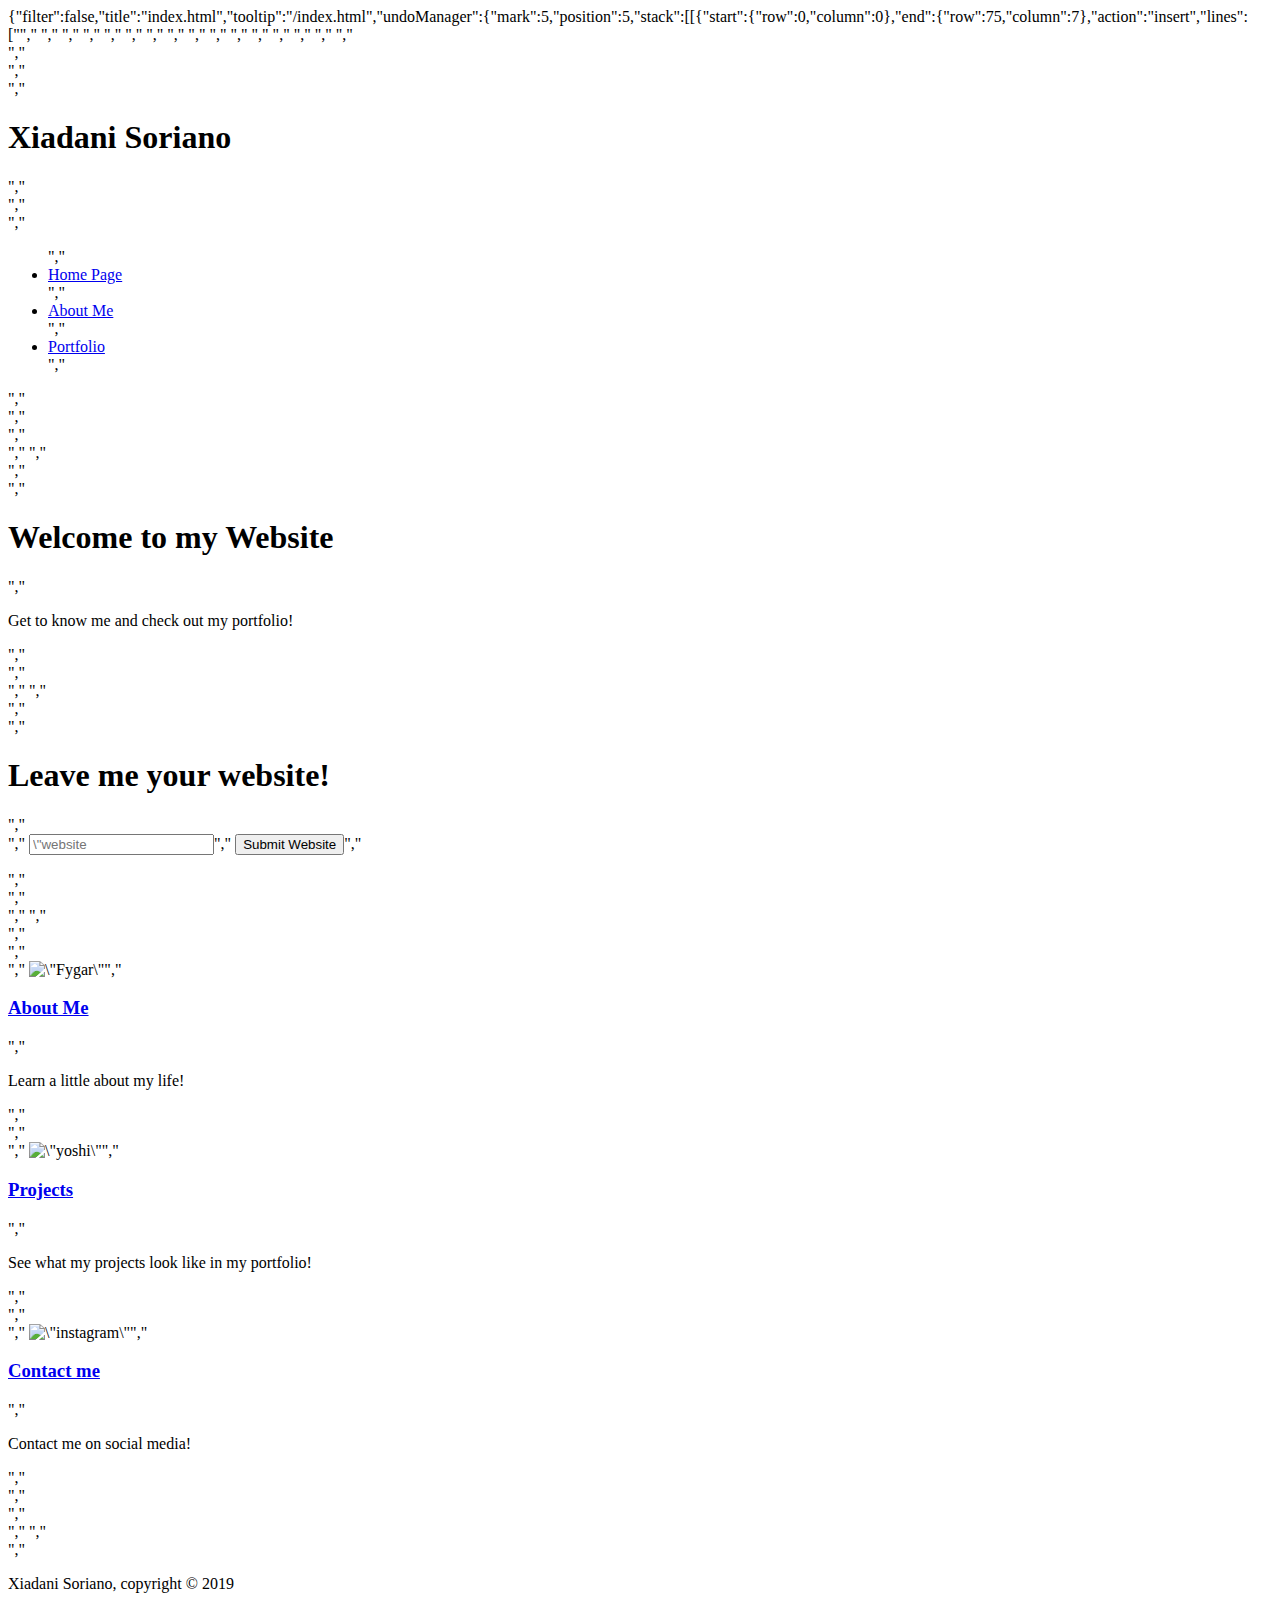
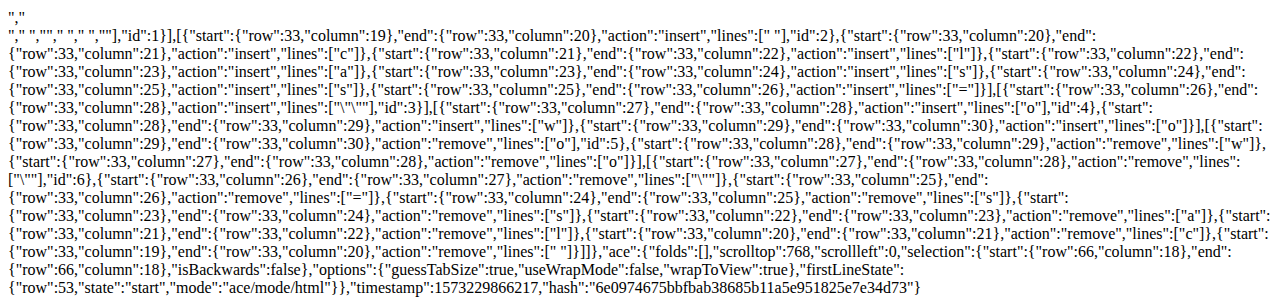
==== commit a4990b91: "okie" ====
--- a/.c9/metadata/environment/index.html
+++ b/.c9/metadata/environment/index.html
@@ -1 +1 @@
-{"filter":false,"title":"index.html","tooltip":"/index.html","undoManager":{"mark":5,"position":5,"stack":[[{"start":{"row":0,"column":0},"end":{"row":75,"column":7},"action":"insert","lines":["<html>","    ","    ","    <head>","        <meta charset=\"utf-8\">","        <meta name=\"viewport\" content=\"width=device-width\">","        <meta name=\"description\" content=\"This is my website\">","        <meta name=\"keywords\" content=\"Xiadani Soriano, XS\">","        <meta name=\"author\" content=\"Xiadani Soriano\">","        <title> Xiadani Soriano | HOME </title>","        <link rel=\"shortcut icon\" type=\"image/png\" href=\"img/favicon.png\">","        <link rel=\"stylesheet\" href=\"./css/style.css\">","        ","    </head>","     ","    <body>","        <header>","            <div class=\"container\">","                <div id=\"branding\">","                    <h1><span class=\"highlight\"> Xiadani </span> Soriano </h1>","                </div>","                <nav>","                    <ul>","                        <li class=\"current\"><a href=\"index.html\"> Home Page </a></li>","                        <li><a href=\"aboutme.html\"> About Me </a></li>","                        <li><a href=\"portfolio.html\"> Portfolio </a></li>","                    </ul>","                </nav>","            </div>","        </header>","        ","        <section id=\"showcase\">","            <div class=\"container\">","                <h1> Welcome to my Website </h1>","                <p> Get to know me and check out my portfolio! </p>","            </div>","        </section>","        ","        <section id=\"newsletter\">","            <div class=\"container\">","                <h1> Leave me your website! </h1>","                <form>","                    <input type=\"text\" placeholder=\"website url\">","                    <button type=\"submit\" class=\"button_1\"> Submit Website </button>","                </form>","            </div>","        </section>","        ","        <section id=\"boxes\">","            <div class=\"container\">","                <div class=\"box\">","                    <img src=\"./img/img_Fygar.png\" alt=\"Fygar\">","                    <h3><a class=\"links\" href=\"aboutme.html\"> About Me </a></h3>","                    <p> Learn a little about my life! </p>","                </div>","                <div class=\"box\">","                    <img src=\"./img/img_yoshi.png\" alt=\"yoshi\">","                    <h3><a class=\"links\" href=\"portfolio.html\"> Projects </a></h3>","                    <p> See what my projects look like in my portfolio! </p>","                </div>","                <div class=\"box\">","                    <img src=\"./img/img_instagramlogo.png\" alt=\"instagram\">","                    <h3><a class=\"links\" href=\"https://www.instagram.com/sorianoxiadani/\"> Contact me </a></h3>","                    <p> Contact me on social media! </p>","                </div>","            </div>","        </section>","        ","        <footer>","            <p> Xiadani Soriano, copyright &copy; 2019 </p>","        </footer>","    </body>","","    ","    ","</html>"],"id":1}],[{"start":{"row":33,"column":19},"end":{"row":33,"column":20},"action":"insert","lines":[" "],"id":2},{"start":{"row":33,"column":20},"end":{"row":33,"column":21},"action":"insert","lines":["c"]},{"start":{"row":33,"column":21},"end":{"row":33,"column":22},"action":"insert","lines":["l"]},{"start":{"row":33,"column":22},"end":{"row":33,"column":23},"action":"insert","lines":["a"]},{"start":{"row":33,"column":23},"end":{"row":33,"column":24},"action":"insert","lines":["s"]},{"start":{"row":33,"column":24},"end":{"row":33,"column":25},"action":"insert","lines":["s"]},{"start":{"row":33,"column":25},"end":{"row":33,"column":26},"action":"insert","lines":["="]}],[{"start":{"row":33,"column":26},"end":{"row":33,"column":28},"action":"insert","lines":["\"\""],"id":3}],[{"start":{"row":33,"column":27},"end":{"row":33,"column":28},"action":"insert","lines":["o"],"id":4},{"start":{"row":33,"column":28},"end":{"row":33,"column":29},"action":"insert","lines":["w"]},{"start":{"row":33,"column":29},"end":{"row":33,"column":30},"action":"insert","lines":["o"]}],[{"start":{"row":33,"column":29},"end":{"row":33,"column":30},"action":"remove","lines":["o"],"id":5},{"start":{"row":33,"column":28},"end":{"row":33,"column":29},"action":"remove","lines":["w"]},{"start":{"row":33,"column":27},"end":{"row":33,"column":28},"action":"remove","lines":["o"]}],[{"start":{"row":33,"column":27},"end":{"row":33,"column":28},"action":"remove","lines":["\""],"id":6},{"start":{"row":33,"column":26},"end":{"row":33,"column":27},"action":"remove","lines":["\""]},{"start":{"row":33,"column":25},"end":{"row":33,"column":26},"action":"remove","lines":["="]},{"start":{"row":33,"column":24},"end":{"row":33,"column":25},"action":"remove","lines":["s"]},{"start":{"row":33,"column":23},"end":{"row":33,"column":24},"action":"remove","lines":["s"]},{"start":{"row":33,"column":22},"end":{"row":33,"column":23},"action":"remove","lines":["a"]},{"start":{"row":33,"column":21},"end":{"row":33,"column":22},"action":"remove","lines":["l"]},{"start":{"row":33,"column":20},"end":{"row":33,"column":21},"action":"remove","lines":["c"]},{"start":{"row":33,"column":19},"end":{"row":33,"column":20},"action":"remove","lines":[" "]}]]},"ace":{"folds":[],"scrolltop":768,"scrollleft":0,"selection":{"start":{"row":72,"column":0},"end":{"row":72,"column":0},"isBackwards":false},"options":{"guessTabSize":true,"useWrapMode":false,"wrapToView":true},"firstLineState":{"row":54,"state":"start","mode":"ace/mode/html"}},"timestamp":1573107382443,"hash":"6e0974675bbfbab38685b11a5e951825e7e34d73"}+{"filter":false,"title":"index.html","tooltip":"/index.html","undoManager":{"mark":5,"position":5,"stack":[[{"start":{"row":0,"column":0},"end":{"row":75,"column":7},"action":"insert","lines":["<html>","    ","    ","    <head>","        <meta charset=\"utf-8\">","        <meta name=\"viewport\" content=\"width=device-width\">","        <meta name=\"description\" content=\"This is my website\">","        <meta name=\"keywords\" content=\"Xiadani Soriano, XS\">","        <meta name=\"author\" content=\"Xiadani Soriano\">","        <title> Xiadani Soriano | HOME </title>","        <link rel=\"shortcut icon\" type=\"image/png\" href=\"img/favicon.png\">","        <link rel=\"stylesheet\" href=\"./css/style.css\">","        ","    </head>","     ","    <body>","        <header>","            <div class=\"container\">","                <div id=\"branding\">","                    <h1><span class=\"highlight\"> Xiadani </span> Soriano </h1>","                </div>","                <nav>","                    <ul>","                        <li class=\"current\"><a href=\"index.html\"> Home Page </a></li>","                        <li><a href=\"aboutme.html\"> About Me </a></li>","                        <li><a href=\"portfolio.html\"> Portfolio </a></li>","                    </ul>","                </nav>","            </div>","        </header>","        ","        <section id=\"showcase\">","            <div class=\"container\">","                <h1> Welcome to my Website </h1>","                <p> Get to know me and check out my portfolio! </p>","            </div>","        </section>","        ","        <section id=\"newsletter\">","            <div class=\"container\">","                <h1> Leave me your website! </h1>","                <form>","                    <input type=\"text\" placeholder=\"website url\">","                    <button type=\"submit\" class=\"button_1\"> Submit Website </button>","                </form>","            </div>","        </section>","        ","        <section id=\"boxes\">","            <div class=\"container\">","                <div class=\"box\">","                    <img src=\"./img/img_Fygar.png\" alt=\"Fygar\">","                    <h3><a class=\"links\" href=\"aboutme.html\"> About Me </a></h3>","                    <p> Learn a little about my life! </p>","                </div>","                <div class=\"box\">","                    <img src=\"./img/img_yoshi.png\" alt=\"yoshi\">","                    <h3><a class=\"links\" href=\"portfolio.html\"> Projects </a></h3>","                    <p> See what my projects look like in my portfolio! </p>","                </div>","                <div class=\"box\">","                    <img src=\"./img/img_instagramlogo.png\" alt=\"instagram\">","                    <h3><a class=\"links\" href=\"https://www.instagram.com/sorianoxiadani/\"> Contact me </a></h3>","                    <p> Contact me on social media! </p>","                </div>","            </div>","        </section>","        ","        <footer>","            <p> Xiadani Soriano, copyright &copy; 2019 </p>","        </footer>","    </body>","","    ","    ","</html>"],"id":1}],[{"start":{"row":33,"column":19},"end":{"row":33,"column":20},"action":"insert","lines":[" "],"id":2},{"start":{"row":33,"column":20},"end":{"row":33,"column":21},"action":"insert","lines":["c"]},{"start":{"row":33,"column":21},"end":{"row":33,"column":22},"action":"insert","lines":["l"]},{"start":{"row":33,"column":22},"end":{"row":33,"column":23},"action":"insert","lines":["a"]},{"start":{"row":33,"column":23},"end":{"row":33,"column":24},"action":"insert","lines":["s"]},{"start":{"row":33,"column":24},"end":{"row":33,"column":25},"action":"insert","lines":["s"]},{"start":{"row":33,"column":25},"end":{"row":33,"column":26},"action":"insert","lines":["="]}],[{"start":{"row":33,"column":26},"end":{"row":33,"column":28},"action":"insert","lines":["\"\""],"id":3}],[{"start":{"row":33,"column":27},"end":{"row":33,"column":28},"action":"insert","lines":["o"],"id":4},{"start":{"row":33,"column":28},"end":{"row":33,"column":29},"action":"insert","lines":["w"]},{"start":{"row":33,"column":29},"end":{"row":33,"column":30},"action":"insert","lines":["o"]}],[{"start":{"row":33,"column":29},"end":{"row":33,"column":30},"action":"remove","lines":["o"],"id":5},{"start":{"row":33,"column":28},"end":{"row":33,"column":29},"action":"remove","lines":["w"]},{"start":{"row":33,"column":27},"end":{"row":33,"column":28},"action":"remove","lines":["o"]}],[{"start":{"row":33,"column":27},"end":{"row":33,"column":28},"action":"remove","lines":["\""],"id":6},{"start":{"row":33,"column":26},"end":{"row":33,"column":27},"action":"remove","lines":["\""]},{"start":{"row":33,"column":25},"end":{"row":33,"column":26},"action":"remove","lines":["="]},{"start":{"row":33,"column":24},"end":{"row":33,"column":25},"action":"remove","lines":["s"]},{"start":{"row":33,"column":23},"end":{"row":33,"column":24},"action":"remove","lines":["s"]},{"start":{"row":33,"column":22},"end":{"row":33,"column":23},"action":"remove","lines":["a"]},{"start":{"row":33,"column":21},"end":{"row":33,"column":22},"action":"remove","lines":["l"]},{"start":{"row":33,"column":20},"end":{"row":33,"column":21},"action":"remove","lines":["c"]},{"start":{"row":33,"column":19},"end":{"row":33,"column":20},"action":"remove","lines":[" "]}]]},"ace":{"folds":[],"scrolltop":768,"scrollleft":0,"selection":{"start":{"row":66,"column":18},"end":{"row":66,"column":18},"isBackwards":false},"options":{"guessTabSize":true,"useWrapMode":false,"wrapToView":true},"firstLineState":{"row":53,"state":"start","mode":"ace/mode/html"}},"timestamp":1573229866217,"hash":"6e0974675bbfbab38685b11a5e951825e7e34d73"}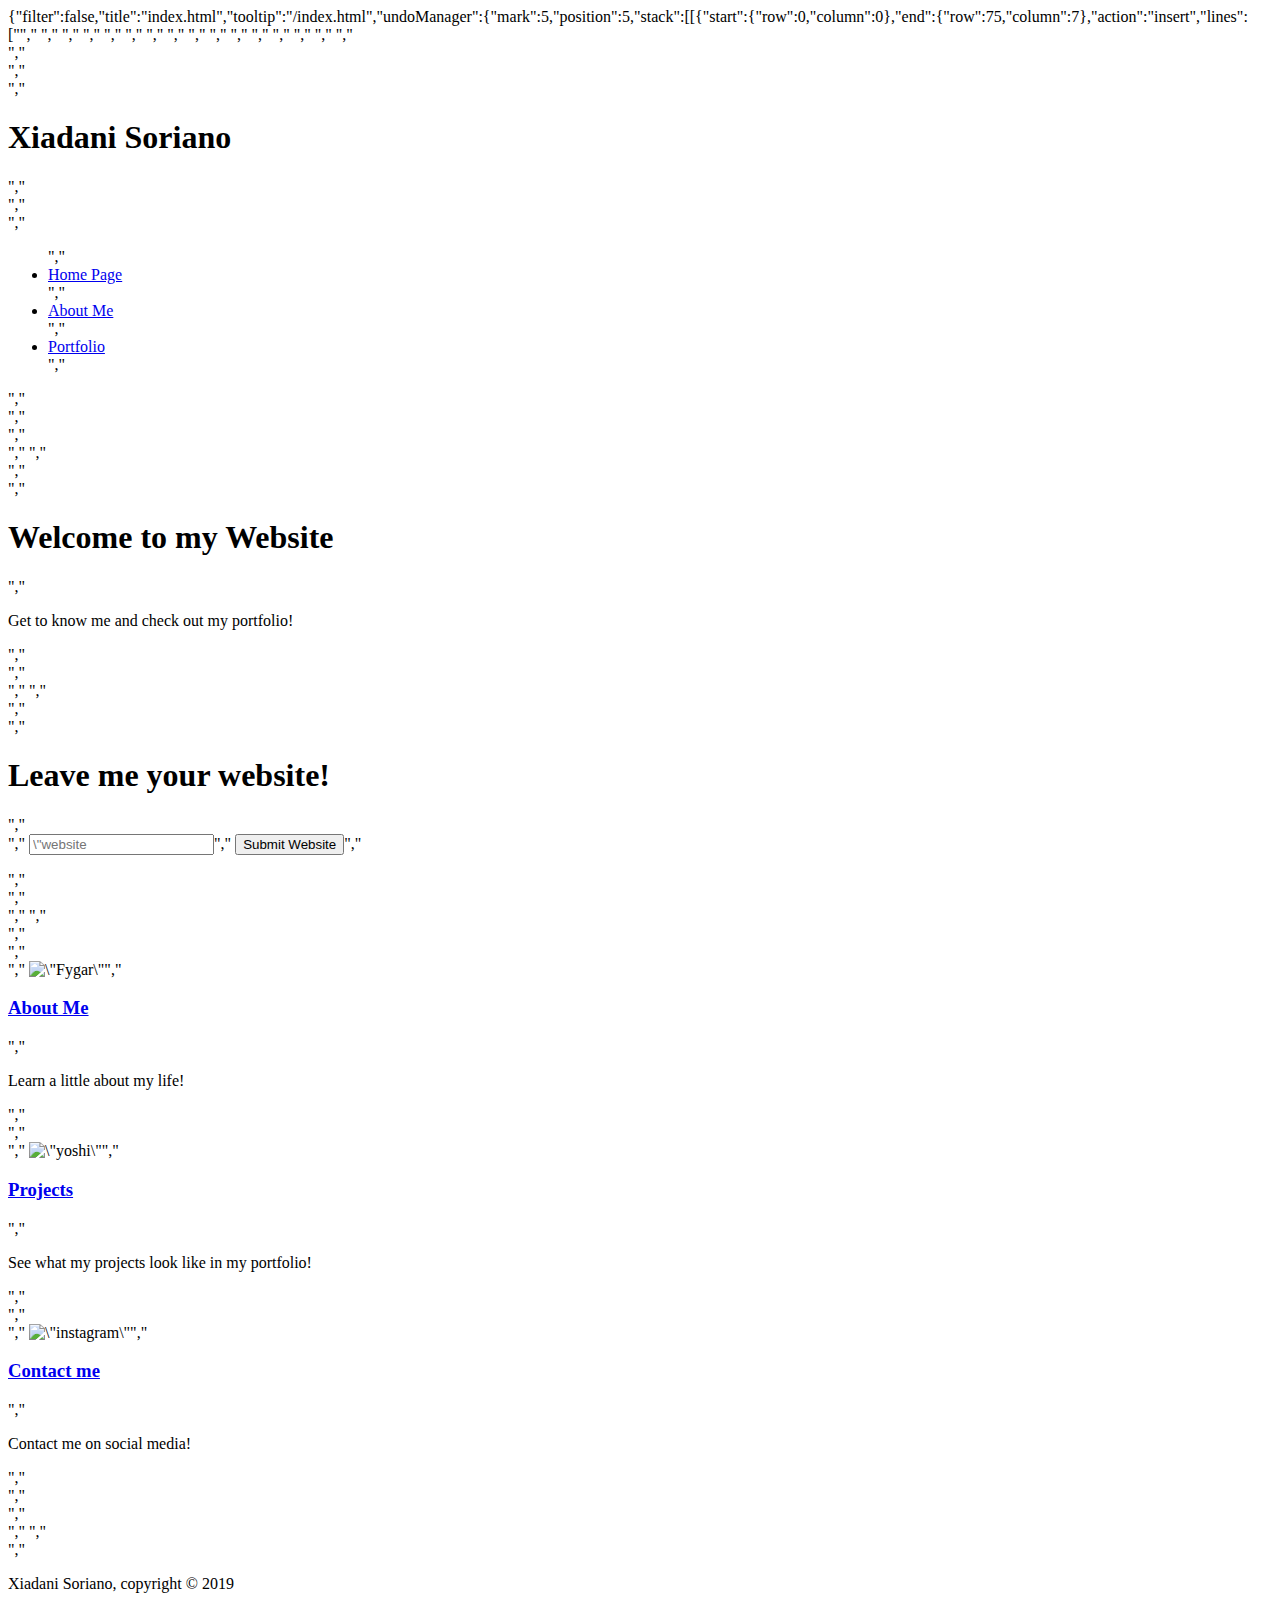
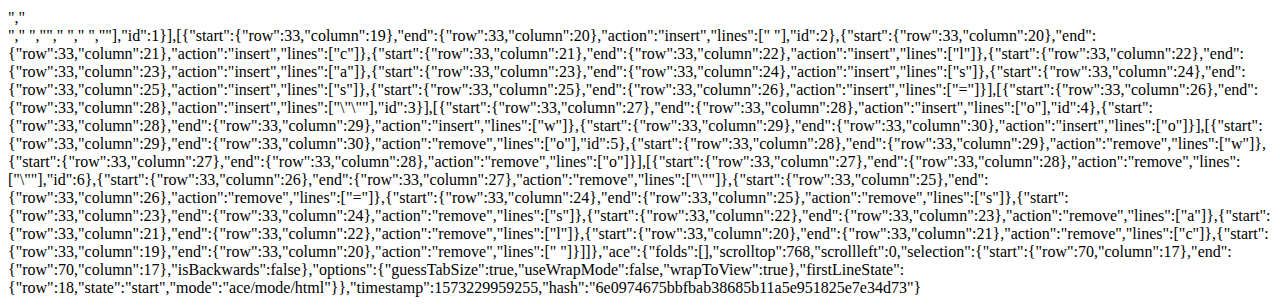
==== commit 9a606c55: "newupdate" ====
--- a/.c9/metadata/environment/index.html
+++ b/.c9/metadata/environment/index.html
@@ -1 +1 @@
-{"filter":false,"title":"index.html","tooltip":"/index.html","undoManager":{"mark":5,"position":5,"stack":[[{"start":{"row":0,"column":0},"end":{"row":75,"column":7},"action":"insert","lines":["<html>","    ","    ","    <head>","        <meta charset=\"utf-8\">","        <meta name=\"viewport\" content=\"width=device-width\">","        <meta name=\"description\" content=\"This is my website\">","        <meta name=\"keywords\" content=\"Xiadani Soriano, XS\">","        <meta name=\"author\" content=\"Xiadani Soriano\">","        <title> Xiadani Soriano | HOME </title>","        <link rel=\"shortcut icon\" type=\"image/png\" href=\"img/favicon.png\">","        <link rel=\"stylesheet\" href=\"./css/style.css\">","        ","    </head>","     ","    <body>","        <header>","            <div class=\"container\">","                <div id=\"branding\">","                    <h1><span class=\"highlight\"> Xiadani </span> Soriano </h1>","                </div>","                <nav>","                    <ul>","                        <li class=\"current\"><a href=\"index.html\"> Home Page </a></li>","                        <li><a href=\"aboutme.html\"> About Me </a></li>","                        <li><a href=\"portfolio.html\"> Portfolio </a></li>","                    </ul>","                </nav>","            </div>","        </header>","        ","        <section id=\"showcase\">","            <div class=\"container\">","                <h1> Welcome to my Website </h1>","                <p> Get to know me and check out my portfolio! </p>","            </div>","        </section>","        ","        <section id=\"newsletter\">","            <div class=\"container\">","                <h1> Leave me your website! </h1>","                <form>","                    <input type=\"text\" placeholder=\"website url\">","                    <button type=\"submit\" class=\"button_1\"> Submit Website </button>","                </form>","            </div>","        </section>","        ","        <section id=\"boxes\">","            <div class=\"container\">","                <div class=\"box\">","                    <img src=\"./img/img_Fygar.png\" alt=\"Fygar\">","                    <h3><a class=\"links\" href=\"aboutme.html\"> About Me </a></h3>","                    <p> Learn a little about my life! </p>","                </div>","                <div class=\"box\">","                    <img src=\"./img/img_yoshi.png\" alt=\"yoshi\">","                    <h3><a class=\"links\" href=\"portfolio.html\"> Projects </a></h3>","                    <p> See what my projects look like in my portfolio! </p>","                </div>","                <div class=\"box\">","                    <img src=\"./img/img_instagramlogo.png\" alt=\"instagram\">","                    <h3><a class=\"links\" href=\"https://www.instagram.com/sorianoxiadani/\"> Contact me </a></h3>","                    <p> Contact me on social media! </p>","                </div>","            </div>","        </section>","        ","        <footer>","            <p> Xiadani Soriano, copyright &copy; 2019 </p>","        </footer>","    </body>","","    ","    ","</html>"],"id":1}],[{"start":{"row":33,"column":19},"end":{"row":33,"column":20},"action":"insert","lines":[" "],"id":2},{"start":{"row":33,"column":20},"end":{"row":33,"column":21},"action":"insert","lines":["c"]},{"start":{"row":33,"column":21},"end":{"row":33,"column":22},"action":"insert","lines":["l"]},{"start":{"row":33,"column":22},"end":{"row":33,"column":23},"action":"insert","lines":["a"]},{"start":{"row":33,"column":23},"end":{"row":33,"column":24},"action":"insert","lines":["s"]},{"start":{"row":33,"column":24},"end":{"row":33,"column":25},"action":"insert","lines":["s"]},{"start":{"row":33,"column":25},"end":{"row":33,"column":26},"action":"insert","lines":["="]}],[{"start":{"row":33,"column":26},"end":{"row":33,"column":28},"action":"insert","lines":["\"\""],"id":3}],[{"start":{"row":33,"column":27},"end":{"row":33,"column":28},"action":"insert","lines":["o"],"id":4},{"start":{"row":33,"column":28},"end":{"row":33,"column":29},"action":"insert","lines":["w"]},{"start":{"row":33,"column":29},"end":{"row":33,"column":30},"action":"insert","lines":["o"]}],[{"start":{"row":33,"column":29},"end":{"row":33,"column":30},"action":"remove","lines":["o"],"id":5},{"start":{"row":33,"column":28},"end":{"row":33,"column":29},"action":"remove","lines":["w"]},{"start":{"row":33,"column":27},"end":{"row":33,"column":28},"action":"remove","lines":["o"]}],[{"start":{"row":33,"column":27},"end":{"row":33,"column":28},"action":"remove","lines":["\""],"id":6},{"start":{"row":33,"column":26},"end":{"row":33,"column":27},"action":"remove","lines":["\""]},{"start":{"row":33,"column":25},"end":{"row":33,"column":26},"action":"remove","lines":["="]},{"start":{"row":33,"column":24},"end":{"row":33,"column":25},"action":"remove","lines":["s"]},{"start":{"row":33,"column":23},"end":{"row":33,"column":24},"action":"remove","lines":["s"]},{"start":{"row":33,"column":22},"end":{"row":33,"column":23},"action":"remove","lines":["a"]},{"start":{"row":33,"column":21},"end":{"row":33,"column":22},"action":"remove","lines":["l"]},{"start":{"row":33,"column":20},"end":{"row":33,"column":21},"action":"remove","lines":["c"]},{"start":{"row":33,"column":19},"end":{"row":33,"column":20},"action":"remove","lines":[" "]}]]},"ace":{"folds":[],"scrolltop":768,"scrollleft":0,"selection":{"start":{"row":66,"column":18},"end":{"row":66,"column":18},"isBackwards":false},"options":{"guessTabSize":true,"useWrapMode":false,"wrapToView":true},"firstLineState":{"row":53,"state":"start","mode":"ace/mode/html"}},"timestamp":1573229866217,"hash":"6e0974675bbfbab38685b11a5e951825e7e34d73"}+{"filter":false,"title":"index.html","tooltip":"/index.html","undoManager":{"mark":5,"position":5,"stack":[[{"start":{"row":0,"column":0},"end":{"row":75,"column":7},"action":"insert","lines":["<html>","    ","    ","    <head>","        <meta charset=\"utf-8\">","        <meta name=\"viewport\" content=\"width=device-width\">","        <meta name=\"description\" content=\"This is my website\">","        <meta name=\"keywords\" content=\"Xiadani Soriano, XS\">","        <meta name=\"author\" content=\"Xiadani Soriano\">","        <title> Xiadani Soriano | HOME </title>","        <link rel=\"shortcut icon\" type=\"image/png\" href=\"img/favicon.png\">","        <link rel=\"stylesheet\" href=\"./css/style.css\">","        ","    </head>","     ","    <body>","        <header>","            <div class=\"container\">","                <div id=\"branding\">","                    <h1><span class=\"highlight\"> Xiadani </span> Soriano </h1>","                </div>","                <nav>","                    <ul>","                        <li class=\"current\"><a href=\"index.html\"> Home Page </a></li>","                        <li><a href=\"aboutme.html\"> About Me </a></li>","                        <li><a href=\"portfolio.html\"> Portfolio </a></li>","                    </ul>","                </nav>","            </div>","        </header>","        ","        <section id=\"showcase\">","            <div class=\"container\">","                <h1> Welcome to my Website </h1>","                <p> Get to know me and check out my portfolio! </p>","            </div>","        </section>","        ","        <section id=\"newsletter\">","            <div class=\"container\">","                <h1> Leave me your website! </h1>","                <form>","                    <input type=\"text\" placeholder=\"website url\">","                    <button type=\"submit\" class=\"button_1\"> Submit Website </button>","                </form>","            </div>","        </section>","        ","        <section id=\"boxes\">","            <div class=\"container\">","                <div class=\"box\">","                    <img src=\"./img/img_Fygar.png\" alt=\"Fygar\">","                    <h3><a class=\"links\" href=\"aboutme.html\"> About Me </a></h3>","                    <p> Learn a little about my life! </p>","                </div>","                <div class=\"box\">","                    <img src=\"./img/img_yoshi.png\" alt=\"yoshi\">","                    <h3><a class=\"links\" href=\"portfolio.html\"> Projects </a></h3>","                    <p> See what my projects look like in my portfolio! </p>","                </div>","                <div class=\"box\">","                    <img src=\"./img/img_instagramlogo.png\" alt=\"instagram\">","                    <h3><a class=\"links\" href=\"https://www.instagram.com/sorianoxiadani/\"> Contact me </a></h3>","                    <p> Contact me on social media! </p>","                </div>","            </div>","        </section>","        ","        <footer>","            <p> Xiadani Soriano, copyright &copy; 2019 </p>","        </footer>","    </body>","","    ","    ","</html>"],"id":1}],[{"start":{"row":33,"column":19},"end":{"row":33,"column":20},"action":"insert","lines":[" "],"id":2},{"start":{"row":33,"column":20},"end":{"row":33,"column":21},"action":"insert","lines":["c"]},{"start":{"row":33,"column":21},"end":{"row":33,"column":22},"action":"insert","lines":["l"]},{"start":{"row":33,"column":22},"end":{"row":33,"column":23},"action":"insert","lines":["a"]},{"start":{"row":33,"column":23},"end":{"row":33,"column":24},"action":"insert","lines":["s"]},{"start":{"row":33,"column":24},"end":{"row":33,"column":25},"action":"insert","lines":["s"]},{"start":{"row":33,"column":25},"end":{"row":33,"column":26},"action":"insert","lines":["="]}],[{"start":{"row":33,"column":26},"end":{"row":33,"column":28},"action":"insert","lines":["\"\""],"id":3}],[{"start":{"row":33,"column":27},"end":{"row":33,"column":28},"action":"insert","lines":["o"],"id":4},{"start":{"row":33,"column":28},"end":{"row":33,"column":29},"action":"insert","lines":["w"]},{"start":{"row":33,"column":29},"end":{"row":33,"column":30},"action":"insert","lines":["o"]}],[{"start":{"row":33,"column":29},"end":{"row":33,"column":30},"action":"remove","lines":["o"],"id":5},{"start":{"row":33,"column":28},"end":{"row":33,"column":29},"action":"remove","lines":["w"]},{"start":{"row":33,"column":27},"end":{"row":33,"column":28},"action":"remove","lines":["o"]}],[{"start":{"row":33,"column":27},"end":{"row":33,"column":28},"action":"remove","lines":["\""],"id":6},{"start":{"row":33,"column":26},"end":{"row":33,"column":27},"action":"remove","lines":["\""]},{"start":{"row":33,"column":25},"end":{"row":33,"column":26},"action":"remove","lines":["="]},{"start":{"row":33,"column":24},"end":{"row":33,"column":25},"action":"remove","lines":["s"]},{"start":{"row":33,"column":23},"end":{"row":33,"column":24},"action":"remove","lines":["s"]},{"start":{"row":33,"column":22},"end":{"row":33,"column":23},"action":"remove","lines":["a"]},{"start":{"row":33,"column":21},"end":{"row":33,"column":22},"action":"remove","lines":["l"]},{"start":{"row":33,"column":20},"end":{"row":33,"column":21},"action":"remove","lines":["c"]},{"start":{"row":33,"column":19},"end":{"row":33,"column":20},"action":"remove","lines":[" "]}]]},"ace":{"folds":[],"scrolltop":768,"scrollleft":0,"selection":{"start":{"row":70,"column":17},"end":{"row":70,"column":17},"isBackwards":false},"options":{"guessTabSize":true,"useWrapMode":false,"wrapToView":true},"firstLineState":{"row":18,"state":"start","mode":"ace/mode/html"}},"timestamp":1573229959255,"hash":"6e0974675bbfbab38685b11a5e951825e7e34d73"}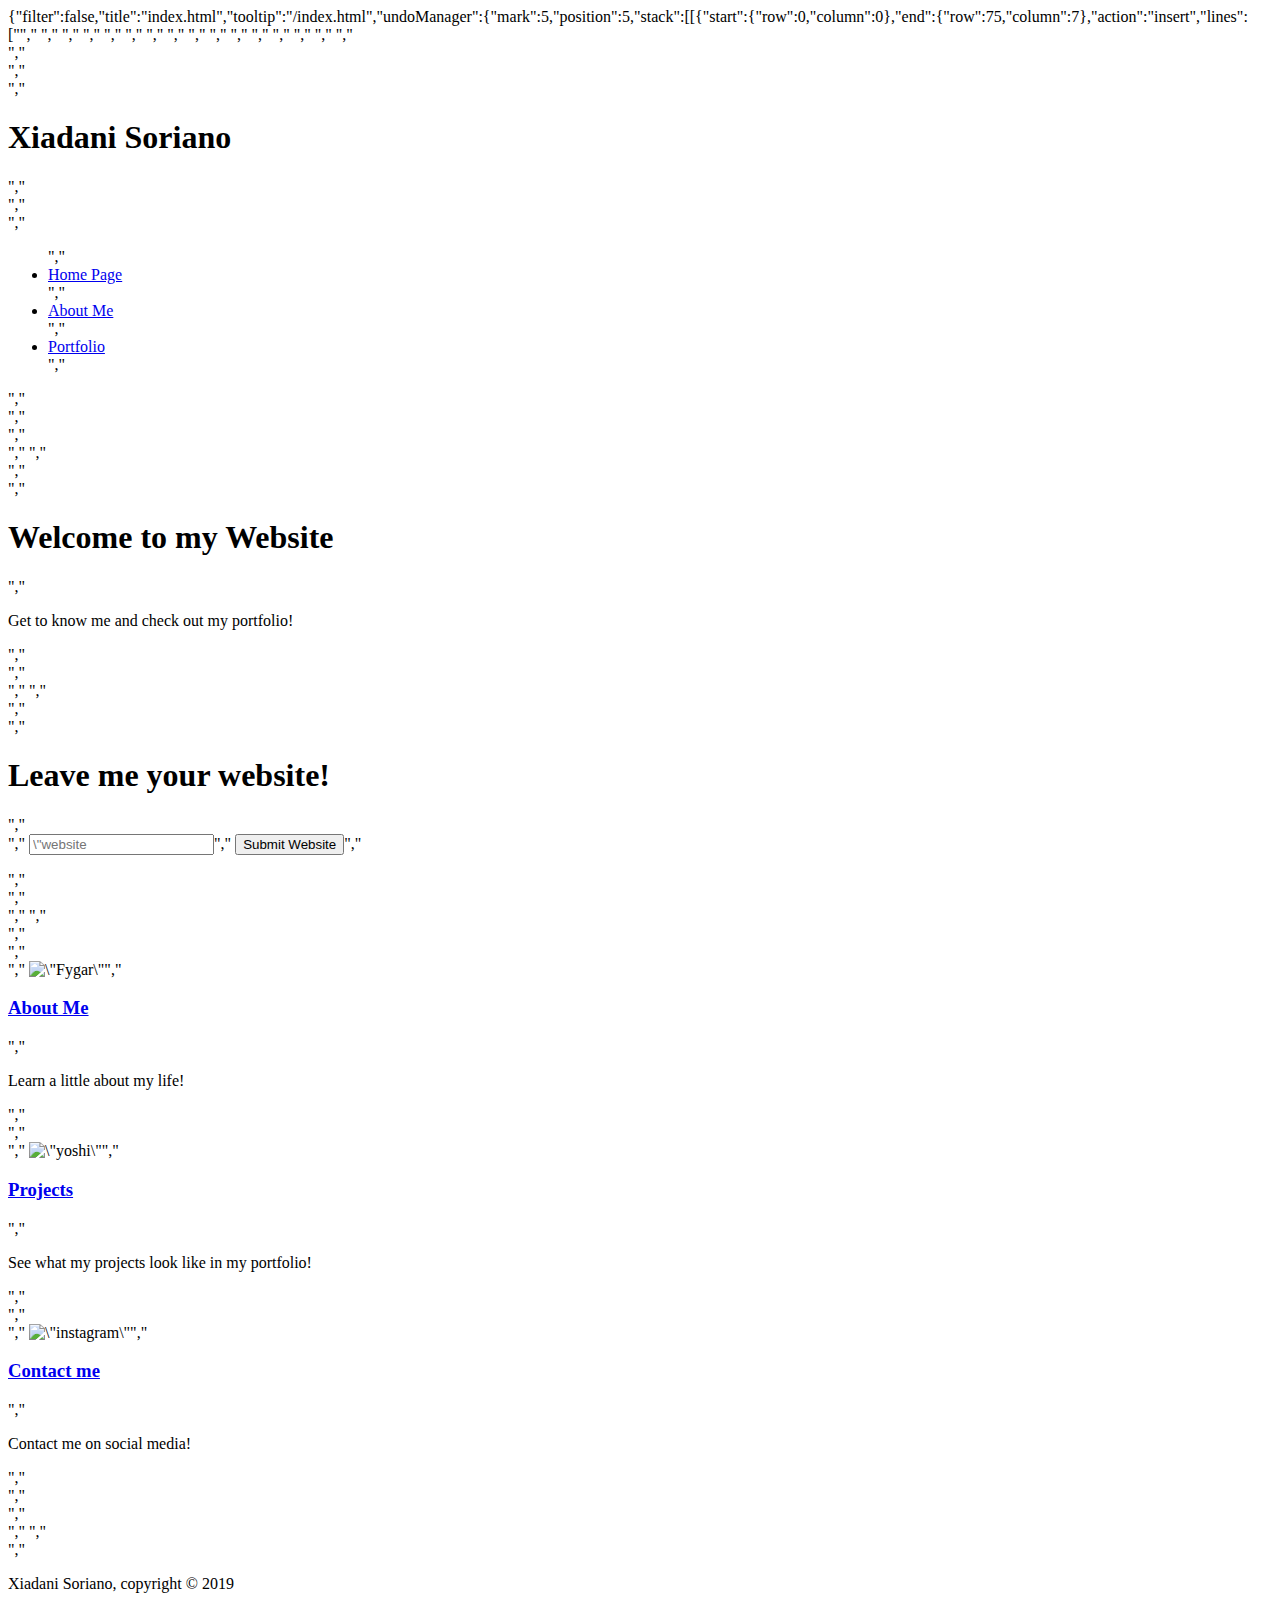
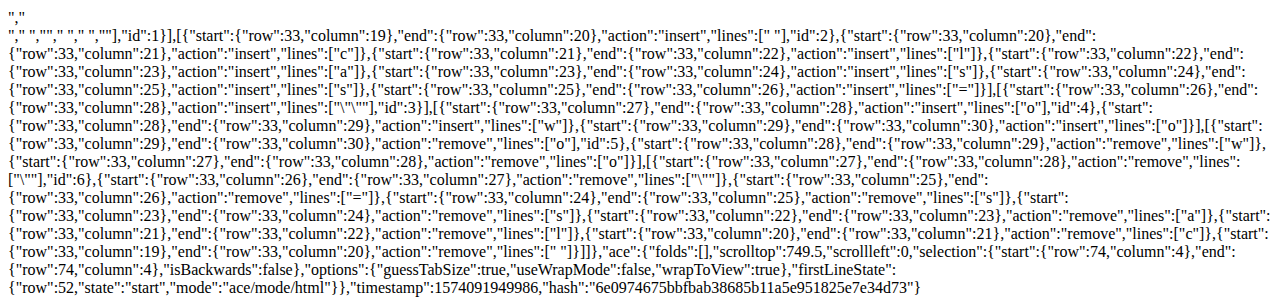
==== commit b945d854: "uuuuugggggghhhhh" ====
--- a/.c9/metadata/environment/index.html
+++ b/.c9/metadata/environment/index.html
@@ -1 +1 @@
-{"filter":false,"title":"index.html","tooltip":"/index.html","undoManager":{"mark":5,"position":5,"stack":[[{"start":{"row":0,"column":0},"end":{"row":75,"column":7},"action":"insert","lines":["<html>","    ","    ","    <head>","        <meta charset=\"utf-8\">","        <meta name=\"viewport\" content=\"width=device-width\">","        <meta name=\"description\" content=\"This is my website\">","        <meta name=\"keywords\" content=\"Xiadani Soriano, XS\">","        <meta name=\"author\" content=\"Xiadani Soriano\">","        <title> Xiadani Soriano | HOME </title>","        <link rel=\"shortcut icon\" type=\"image/png\" href=\"img/favicon.png\">","        <link rel=\"stylesheet\" href=\"./css/style.css\">","        ","    </head>","     ","    <body>","        <header>","            <div class=\"container\">","                <div id=\"branding\">","                    <h1><span class=\"highlight\"> Xiadani </span> Soriano </h1>","                </div>","                <nav>","                    <ul>","                        <li class=\"current\"><a href=\"index.html\"> Home Page </a></li>","                        <li><a href=\"aboutme.html\"> About Me </a></li>","                        <li><a href=\"portfolio.html\"> Portfolio </a></li>","                    </ul>","                </nav>","            </div>","        </header>","        ","        <section id=\"showcase\">","            <div class=\"container\">","                <h1> Welcome to my Website </h1>","                <p> Get to know me and check out my portfolio! </p>","            </div>","        </section>","        ","        <section id=\"newsletter\">","            <div class=\"container\">","                <h1> Leave me your website! </h1>","                <form>","                    <input type=\"text\" placeholder=\"website url\">","                    <button type=\"submit\" class=\"button_1\"> Submit Website </button>","                </form>","            </div>","        </section>","        ","        <section id=\"boxes\">","            <div class=\"container\">","                <div class=\"box\">","                    <img src=\"./img/img_Fygar.png\" alt=\"Fygar\">","                    <h3><a class=\"links\" href=\"aboutme.html\"> About Me </a></h3>","                    <p> Learn a little about my life! </p>","                </div>","                <div class=\"box\">","                    <img src=\"./img/img_yoshi.png\" alt=\"yoshi\">","                    <h3><a class=\"links\" href=\"portfolio.html\"> Projects </a></h3>","                    <p> See what my projects look like in my portfolio! </p>","                </div>","                <div class=\"box\">","                    <img src=\"./img/img_instagramlogo.png\" alt=\"instagram\">","                    <h3><a class=\"links\" href=\"https://www.instagram.com/sorianoxiadani/\"> Contact me </a></h3>","                    <p> Contact me on social media! </p>","                </div>","            </div>","        </section>","        ","        <footer>","            <p> Xiadani Soriano, copyright &copy; 2019 </p>","        </footer>","    </body>","","    ","    ","</html>"],"id":1}],[{"start":{"row":33,"column":19},"end":{"row":33,"column":20},"action":"insert","lines":[" "],"id":2},{"start":{"row":33,"column":20},"end":{"row":33,"column":21},"action":"insert","lines":["c"]},{"start":{"row":33,"column":21},"end":{"row":33,"column":22},"action":"insert","lines":["l"]},{"start":{"row":33,"column":22},"end":{"row":33,"column":23},"action":"insert","lines":["a"]},{"start":{"row":33,"column":23},"end":{"row":33,"column":24},"action":"insert","lines":["s"]},{"start":{"row":33,"column":24},"end":{"row":33,"column":25},"action":"insert","lines":["s"]},{"start":{"row":33,"column":25},"end":{"row":33,"column":26},"action":"insert","lines":["="]}],[{"start":{"row":33,"column":26},"end":{"row":33,"column":28},"action":"insert","lines":["\"\""],"id":3}],[{"start":{"row":33,"column":27},"end":{"row":33,"column":28},"action":"insert","lines":["o"],"id":4},{"start":{"row":33,"column":28},"end":{"row":33,"column":29},"action":"insert","lines":["w"]},{"start":{"row":33,"column":29},"end":{"row":33,"column":30},"action":"insert","lines":["o"]}],[{"start":{"row":33,"column":29},"end":{"row":33,"column":30},"action":"remove","lines":["o"],"id":5},{"start":{"row":33,"column":28},"end":{"row":33,"column":29},"action":"remove","lines":["w"]},{"start":{"row":33,"column":27},"end":{"row":33,"column":28},"action":"remove","lines":["o"]}],[{"start":{"row":33,"column":27},"end":{"row":33,"column":28},"action":"remove","lines":["\""],"id":6},{"start":{"row":33,"column":26},"end":{"row":33,"column":27},"action":"remove","lines":["\""]},{"start":{"row":33,"column":25},"end":{"row":33,"column":26},"action":"remove","lines":["="]},{"start":{"row":33,"column":24},"end":{"row":33,"column":25},"action":"remove","lines":["s"]},{"start":{"row":33,"column":23},"end":{"row":33,"column":24},"action":"remove","lines":["s"]},{"start":{"row":33,"column":22},"end":{"row":33,"column":23},"action":"remove","lines":["a"]},{"start":{"row":33,"column":21},"end":{"row":33,"column":22},"action":"remove","lines":["l"]},{"start":{"row":33,"column":20},"end":{"row":33,"column":21},"action":"remove","lines":["c"]},{"start":{"row":33,"column":19},"end":{"row":33,"column":20},"action":"remove","lines":[" "]}]]},"ace":{"folds":[],"scrolltop":768,"scrollleft":0,"selection":{"start":{"row":70,"column":17},"end":{"row":70,"column":17},"isBackwards":false},"options":{"guessTabSize":true,"useWrapMode":false,"wrapToView":true},"firstLineState":{"row":18,"state":"start","mode":"ace/mode/html"}},"timestamp":1573229959255,"hash":"6e0974675bbfbab38685b11a5e951825e7e34d73"}+{"filter":false,"title":"index.html","tooltip":"/index.html","undoManager":{"mark":5,"position":5,"stack":[[{"start":{"row":0,"column":0},"end":{"row":75,"column":7},"action":"insert","lines":["<html>","    ","    ","    <head>","        <meta charset=\"utf-8\">","        <meta name=\"viewport\" content=\"width=device-width\">","        <meta name=\"description\" content=\"This is my website\">","        <meta name=\"keywords\" content=\"Xiadani Soriano, XS\">","        <meta name=\"author\" content=\"Xiadani Soriano\">","        <title> Xiadani Soriano | HOME </title>","        <link rel=\"shortcut icon\" type=\"image/png\" href=\"img/favicon.png\">","        <link rel=\"stylesheet\" href=\"./css/style.css\">","        ","    </head>","     ","    <body>","        <header>","            <div class=\"container\">","                <div id=\"branding\">","                    <h1><span class=\"highlight\"> Xiadani </span> Soriano </h1>","                </div>","                <nav>","                    <ul>","                        <li class=\"current\"><a href=\"index.html\"> Home Page </a></li>","                        <li><a href=\"aboutme.html\"> About Me </a></li>","                        <li><a href=\"portfolio.html\"> Portfolio </a></li>","                    </ul>","                </nav>","            </div>","        </header>","        ","        <section id=\"showcase\">","            <div class=\"container\">","                <h1> Welcome to my Website </h1>","                <p> Get to know me and check out my portfolio! </p>","            </div>","        </section>","        ","        <section id=\"newsletter\">","            <div class=\"container\">","                <h1> Leave me your website! </h1>","                <form>","                    <input type=\"text\" placeholder=\"website url\">","                    <button type=\"submit\" class=\"button_1\"> Submit Website </button>","                </form>","            </div>","        </section>","        ","        <section id=\"boxes\">","            <div class=\"container\">","                <div class=\"box\">","                    <img src=\"./img/img_Fygar.png\" alt=\"Fygar\">","                    <h3><a class=\"links\" href=\"aboutme.html\"> About Me </a></h3>","                    <p> Learn a little about my life! </p>","                </div>","                <div class=\"box\">","                    <img src=\"./img/img_yoshi.png\" alt=\"yoshi\">","                    <h3><a class=\"links\" href=\"portfolio.html\"> Projects </a></h3>","                    <p> See what my projects look like in my portfolio! </p>","                </div>","                <div class=\"box\">","                    <img src=\"./img/img_instagramlogo.png\" alt=\"instagram\">","                    <h3><a class=\"links\" href=\"https://www.instagram.com/sorianoxiadani/\"> Contact me </a></h3>","                    <p> Contact me on social media! </p>","                </div>","            </div>","        </section>","        ","        <footer>","            <p> Xiadani Soriano, copyright &copy; 2019 </p>","        </footer>","    </body>","","    ","    ","</html>"],"id":1}],[{"start":{"row":33,"column":19},"end":{"row":33,"column":20},"action":"insert","lines":[" "],"id":2},{"start":{"row":33,"column":20},"end":{"row":33,"column":21},"action":"insert","lines":["c"]},{"start":{"row":33,"column":21},"end":{"row":33,"column":22},"action":"insert","lines":["l"]},{"start":{"row":33,"column":22},"end":{"row":33,"column":23},"action":"insert","lines":["a"]},{"start":{"row":33,"column":23},"end":{"row":33,"column":24},"action":"insert","lines":["s"]},{"start":{"row":33,"column":24},"end":{"row":33,"column":25},"action":"insert","lines":["s"]},{"start":{"row":33,"column":25},"end":{"row":33,"column":26},"action":"insert","lines":["="]}],[{"start":{"row":33,"column":26},"end":{"row":33,"column":28},"action":"insert","lines":["\"\""],"id":3}],[{"start":{"row":33,"column":27},"end":{"row":33,"column":28},"action":"insert","lines":["o"],"id":4},{"start":{"row":33,"column":28},"end":{"row":33,"column":29},"action":"insert","lines":["w"]},{"start":{"row":33,"column":29},"end":{"row":33,"column":30},"action":"insert","lines":["o"]}],[{"start":{"row":33,"column":29},"end":{"row":33,"column":30},"action":"remove","lines":["o"],"id":5},{"start":{"row":33,"column":28},"end":{"row":33,"column":29},"action":"remove","lines":["w"]},{"start":{"row":33,"column":27},"end":{"row":33,"column":28},"action":"remove","lines":["o"]}],[{"start":{"row":33,"column":27},"end":{"row":33,"column":28},"action":"remove","lines":["\""],"id":6},{"start":{"row":33,"column":26},"end":{"row":33,"column":27},"action":"remove","lines":["\""]},{"start":{"row":33,"column":25},"end":{"row":33,"column":26},"action":"remove","lines":["="]},{"start":{"row":33,"column":24},"end":{"row":33,"column":25},"action":"remove","lines":["s"]},{"start":{"row":33,"column":23},"end":{"row":33,"column":24},"action":"remove","lines":["s"]},{"start":{"row":33,"column":22},"end":{"row":33,"column":23},"action":"remove","lines":["a"]},{"start":{"row":33,"column":21},"end":{"row":33,"column":22},"action":"remove","lines":["l"]},{"start":{"row":33,"column":20},"end":{"row":33,"column":21},"action":"remove","lines":["c"]},{"start":{"row":33,"column":19},"end":{"row":33,"column":20},"action":"remove","lines":[" "]}]]},"ace":{"folds":[],"scrolltop":749.5,"scrollleft":0,"selection":{"start":{"row":74,"column":4},"end":{"row":74,"column":4},"isBackwards":false},"options":{"guessTabSize":true,"useWrapMode":false,"wrapToView":true},"firstLineState":{"row":52,"state":"start","mode":"ace/mode/html"}},"timestamp":1574091949986,"hash":"6e0974675bbfbab38685b11a5e951825e7e34d73"}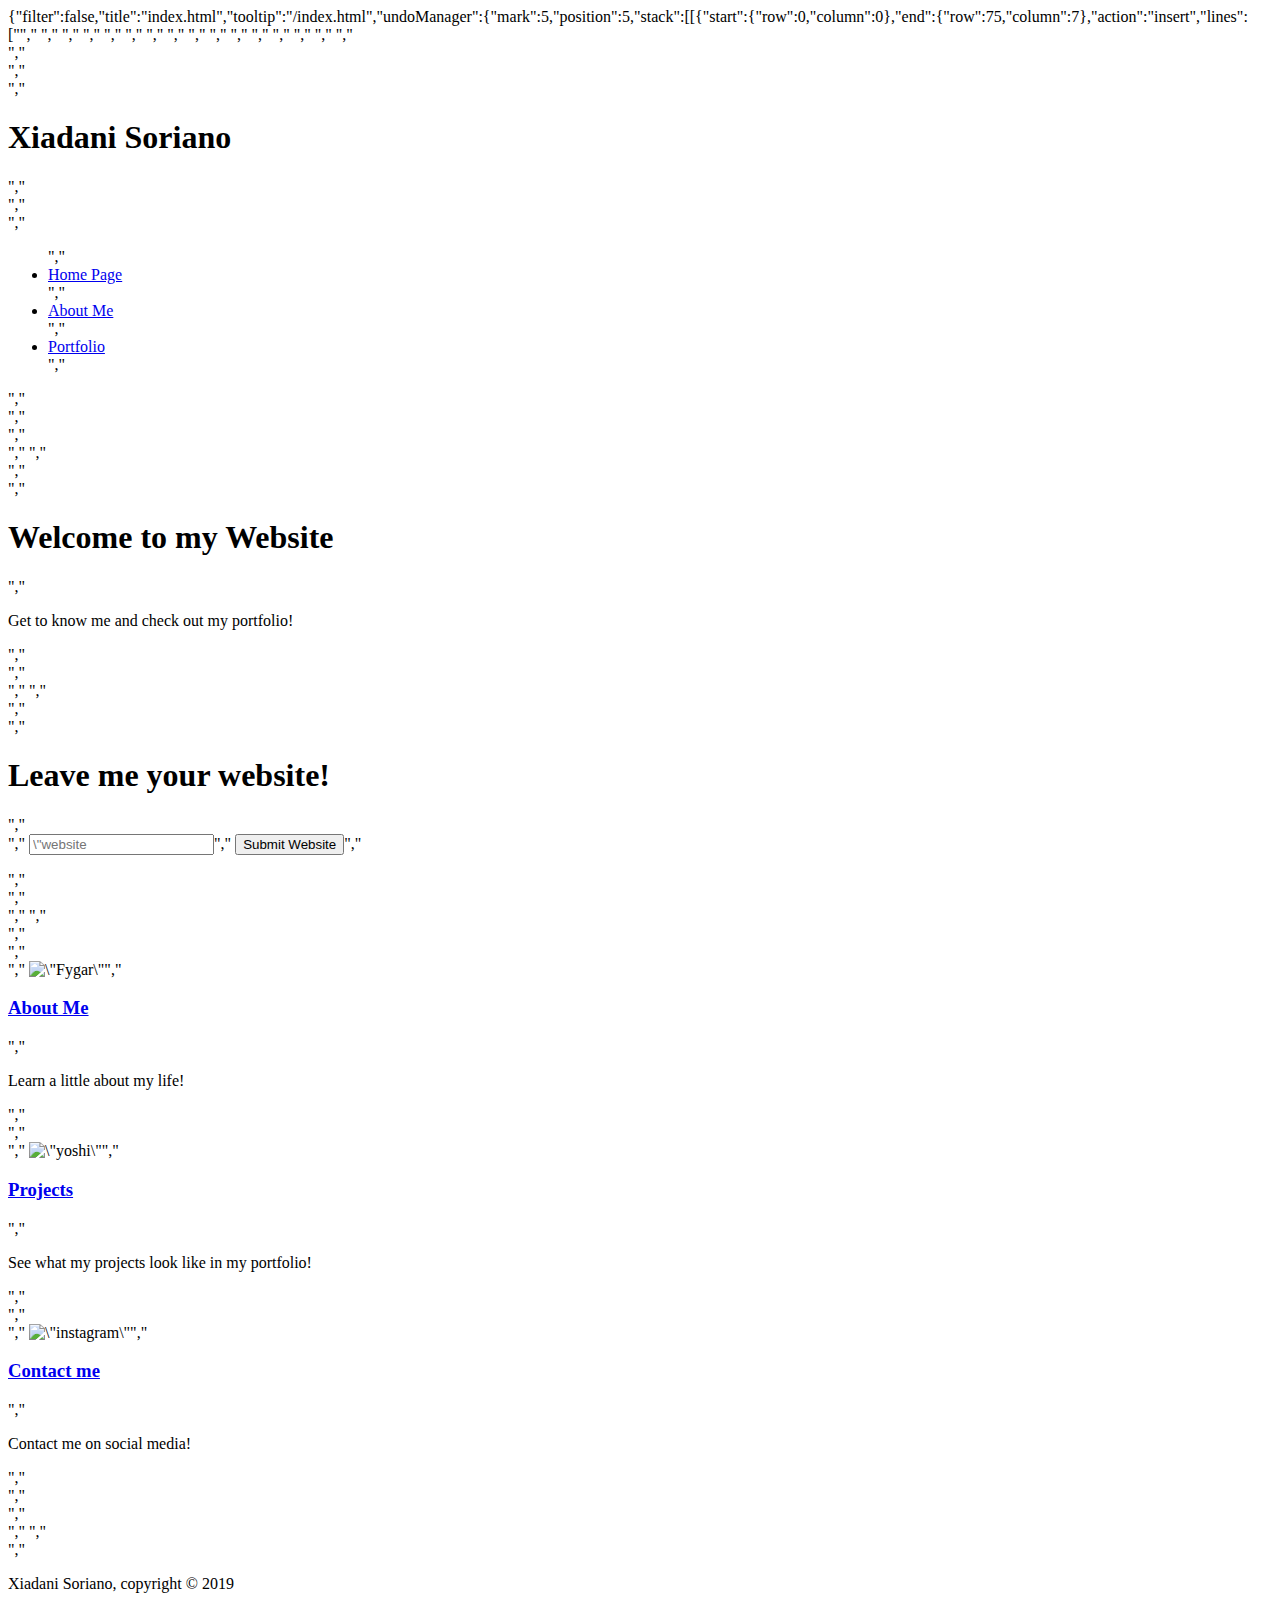
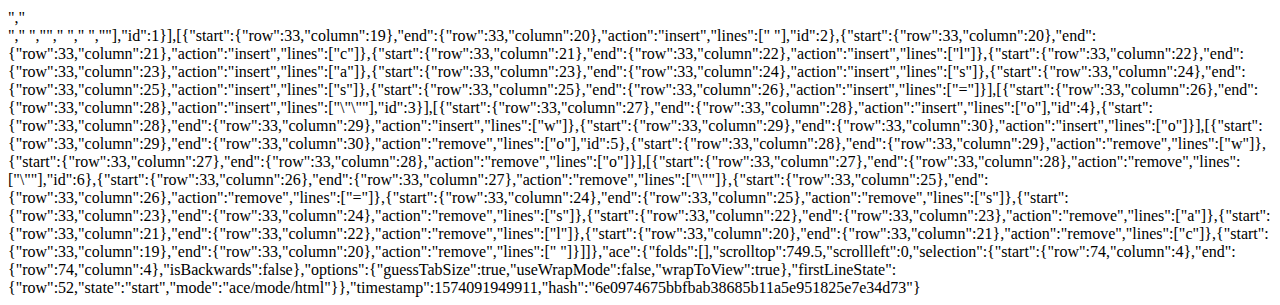
==== commit cac57ad8: "yaaaaaaay" ====
--- a/.c9/metadata/environment/index.html
+++ b/.c9/metadata/environment/index.html
@@ -1 +1 @@
-{"filter":false,"title":"index.html","tooltip":"/index.html","undoManager":{"mark":5,"position":5,"stack":[[{"start":{"row":0,"column":0},"end":{"row":75,"column":7},"action":"insert","lines":["<html>","    ","    ","    <head>","        <meta charset=\"utf-8\">","        <meta name=\"viewport\" content=\"width=device-width\">","        <meta name=\"description\" content=\"This is my website\">","        <meta name=\"keywords\" content=\"Xiadani Soriano, XS\">","        <meta name=\"author\" content=\"Xiadani Soriano\">","        <title> Xiadani Soriano | HOME </title>","        <link rel=\"shortcut icon\" type=\"image/png\" href=\"img/favicon.png\">","        <link rel=\"stylesheet\" href=\"./css/style.css\">","        ","    </head>","     ","    <body>","        <header>","            <div class=\"container\">","                <div id=\"branding\">","                    <h1><span class=\"highlight\"> Xiadani </span> Soriano </h1>","                </div>","                <nav>","                    <ul>","                        <li class=\"current\"><a href=\"index.html\"> Home Page </a></li>","                        <li><a href=\"aboutme.html\"> About Me </a></li>","                        <li><a href=\"portfolio.html\"> Portfolio </a></li>","                    </ul>","                </nav>","            </div>","        </header>","        ","        <section id=\"showcase\">","            <div class=\"container\">","                <h1> Welcome to my Website </h1>","                <p> Get to know me and check out my portfolio! </p>","            </div>","        </section>","        ","        <section id=\"newsletter\">","            <div class=\"container\">","                <h1> Leave me your website! </h1>","                <form>","                    <input type=\"text\" placeholder=\"website url\">","                    <button type=\"submit\" class=\"button_1\"> Submit Website </button>","                </form>","            </div>","        </section>","        ","        <section id=\"boxes\">","            <div class=\"container\">","                <div class=\"box\">","                    <img src=\"./img/img_Fygar.png\" alt=\"Fygar\">","                    <h3><a class=\"links\" href=\"aboutme.html\"> About Me </a></h3>","                    <p> Learn a little about my life! </p>","                </div>","                <div class=\"box\">","                    <img src=\"./img/img_yoshi.png\" alt=\"yoshi\">","                    <h3><a class=\"links\" href=\"portfolio.html\"> Projects </a></h3>","                    <p> See what my projects look like in my portfolio! </p>","                </div>","                <div class=\"box\">","                    <img src=\"./img/img_instagramlogo.png\" alt=\"instagram\">","                    <h3><a class=\"links\" href=\"https://www.instagram.com/sorianoxiadani/\"> Contact me </a></h3>","                    <p> Contact me on social media! </p>","                </div>","            </div>","        </section>","        ","        <footer>","            <p> Xiadani Soriano, copyright &copy; 2019 </p>","        </footer>","    </body>","","    ","    ","</html>"],"id":1}],[{"start":{"row":33,"column":19},"end":{"row":33,"column":20},"action":"insert","lines":[" "],"id":2},{"start":{"row":33,"column":20},"end":{"row":33,"column":21},"action":"insert","lines":["c"]},{"start":{"row":33,"column":21},"end":{"row":33,"column":22},"action":"insert","lines":["l"]},{"start":{"row":33,"column":22},"end":{"row":33,"column":23},"action":"insert","lines":["a"]},{"start":{"row":33,"column":23},"end":{"row":33,"column":24},"action":"insert","lines":["s"]},{"start":{"row":33,"column":24},"end":{"row":33,"column":25},"action":"insert","lines":["s"]},{"start":{"row":33,"column":25},"end":{"row":33,"column":26},"action":"insert","lines":["="]}],[{"start":{"row":33,"column":26},"end":{"row":33,"column":28},"action":"insert","lines":["\"\""],"id":3}],[{"start":{"row":33,"column":27},"end":{"row":33,"column":28},"action":"insert","lines":["o"],"id":4},{"start":{"row":33,"column":28},"end":{"row":33,"column":29},"action":"insert","lines":["w"]},{"start":{"row":33,"column":29},"end":{"row":33,"column":30},"action":"insert","lines":["o"]}],[{"start":{"row":33,"column":29},"end":{"row":33,"column":30},"action":"remove","lines":["o"],"id":5},{"start":{"row":33,"column":28},"end":{"row":33,"column":29},"action":"remove","lines":["w"]},{"start":{"row":33,"column":27},"end":{"row":33,"column":28},"action":"remove","lines":["o"]}],[{"start":{"row":33,"column":27},"end":{"row":33,"column":28},"action":"remove","lines":["\""],"id":6},{"start":{"row":33,"column":26},"end":{"row":33,"column":27},"action":"remove","lines":["\""]},{"start":{"row":33,"column":25},"end":{"row":33,"column":26},"action":"remove","lines":["="]},{"start":{"row":33,"column":24},"end":{"row":33,"column":25},"action":"remove","lines":["s"]},{"start":{"row":33,"column":23},"end":{"row":33,"column":24},"action":"remove","lines":["s"]},{"start":{"row":33,"column":22},"end":{"row":33,"column":23},"action":"remove","lines":["a"]},{"start":{"row":33,"column":21},"end":{"row":33,"column":22},"action":"remove","lines":["l"]},{"start":{"row":33,"column":20},"end":{"row":33,"column":21},"action":"remove","lines":["c"]},{"start":{"row":33,"column":19},"end":{"row":33,"column":20},"action":"remove","lines":[" "]}]]},"ace":{"folds":[],"scrolltop":749.5,"scrollleft":0,"selection":{"start":{"row":74,"column":4},"end":{"row":74,"column":4},"isBackwards":false},"options":{"guessTabSize":true,"useWrapMode":false,"wrapToView":true},"firstLineState":{"row":52,"state":"start","mode":"ace/mode/html"}},"timestamp":1574091949986,"hash":"6e0974675bbfbab38685b11a5e951825e7e34d73"}+{"filter":false,"title":"index.html","tooltip":"/index.html","undoManager":{"mark":5,"position":5,"stack":[[{"start":{"row":0,"column":0},"end":{"row":75,"column":7},"action":"insert","lines":["<html>","    ","    ","    <head>","        <meta charset=\"utf-8\">","        <meta name=\"viewport\" content=\"width=device-width\">","        <meta name=\"description\" content=\"This is my website\">","        <meta name=\"keywords\" content=\"Xiadani Soriano, XS\">","        <meta name=\"author\" content=\"Xiadani Soriano\">","        <title> Xiadani Soriano | HOME </title>","        <link rel=\"shortcut icon\" type=\"image/png\" href=\"img/favicon.png\">","        <link rel=\"stylesheet\" href=\"./css/style.css\">","        ","    </head>","     ","    <body>","        <header>","            <div class=\"container\">","                <div id=\"branding\">","                    <h1><span class=\"highlight\"> Xiadani </span> Soriano </h1>","                </div>","                <nav>","                    <ul>","                        <li class=\"current\"><a href=\"index.html\"> Home Page </a></li>","                        <li><a href=\"aboutme.html\"> About Me </a></li>","                        <li><a href=\"portfolio.html\"> Portfolio </a></li>","                    </ul>","                </nav>","            </div>","        </header>","        ","        <section id=\"showcase\">","            <div class=\"container\">","                <h1> Welcome to my Website </h1>","                <p> Get to know me and check out my portfolio! </p>","            </div>","        </section>","        ","        <section id=\"newsletter\">","            <div class=\"container\">","                <h1> Leave me your website! </h1>","                <form>","                    <input type=\"text\" placeholder=\"website url\">","                    <button type=\"submit\" class=\"button_1\"> Submit Website </button>","                </form>","            </div>","        </section>","        ","        <section id=\"boxes\">","            <div class=\"container\">","                <div class=\"box\">","                    <img src=\"./img/img_Fygar.png\" alt=\"Fygar\">","                    <h3><a class=\"links\" href=\"aboutme.html\"> About Me </a></h3>","                    <p> Learn a little about my life! </p>","                </div>","                <div class=\"box\">","                    <img src=\"./img/img_yoshi.png\" alt=\"yoshi\">","                    <h3><a class=\"links\" href=\"portfolio.html\"> Projects </a></h3>","                    <p> See what my projects look like in my portfolio! </p>","                </div>","                <div class=\"box\">","                    <img src=\"./img/img_instagramlogo.png\" alt=\"instagram\">","                    <h3><a class=\"links\" href=\"https://www.instagram.com/sorianoxiadani/\"> Contact me </a></h3>","                    <p> Contact me on social media! </p>","                </div>","            </div>","        </section>","        ","        <footer>","            <p> Xiadani Soriano, copyright &copy; 2019 </p>","        </footer>","    </body>","","    ","    ","</html>"],"id":1}],[{"start":{"row":33,"column":19},"end":{"row":33,"column":20},"action":"insert","lines":[" "],"id":2},{"start":{"row":33,"column":20},"end":{"row":33,"column":21},"action":"insert","lines":["c"]},{"start":{"row":33,"column":21},"end":{"row":33,"column":22},"action":"insert","lines":["l"]},{"start":{"row":33,"column":22},"end":{"row":33,"column":23},"action":"insert","lines":["a"]},{"start":{"row":33,"column":23},"end":{"row":33,"column":24},"action":"insert","lines":["s"]},{"start":{"row":33,"column":24},"end":{"row":33,"column":25},"action":"insert","lines":["s"]},{"start":{"row":33,"column":25},"end":{"row":33,"column":26},"action":"insert","lines":["="]}],[{"start":{"row":33,"column":26},"end":{"row":33,"column":28},"action":"insert","lines":["\"\""],"id":3}],[{"start":{"row":33,"column":27},"end":{"row":33,"column":28},"action":"insert","lines":["o"],"id":4},{"start":{"row":33,"column":28},"end":{"row":33,"column":29},"action":"insert","lines":["w"]},{"start":{"row":33,"column":29},"end":{"row":33,"column":30},"action":"insert","lines":["o"]}],[{"start":{"row":33,"column":29},"end":{"row":33,"column":30},"action":"remove","lines":["o"],"id":5},{"start":{"row":33,"column":28},"end":{"row":33,"column":29},"action":"remove","lines":["w"]},{"start":{"row":33,"column":27},"end":{"row":33,"column":28},"action":"remove","lines":["o"]}],[{"start":{"row":33,"column":27},"end":{"row":33,"column":28},"action":"remove","lines":["\""],"id":6},{"start":{"row":33,"column":26},"end":{"row":33,"column":27},"action":"remove","lines":["\""]},{"start":{"row":33,"column":25},"end":{"row":33,"column":26},"action":"remove","lines":["="]},{"start":{"row":33,"column":24},"end":{"row":33,"column":25},"action":"remove","lines":["s"]},{"start":{"row":33,"column":23},"end":{"row":33,"column":24},"action":"remove","lines":["s"]},{"start":{"row":33,"column":22},"end":{"row":33,"column":23},"action":"remove","lines":["a"]},{"start":{"row":33,"column":21},"end":{"row":33,"column":22},"action":"remove","lines":["l"]},{"start":{"row":33,"column":20},"end":{"row":33,"column":21},"action":"remove","lines":["c"]},{"start":{"row":33,"column":19},"end":{"row":33,"column":20},"action":"remove","lines":[" "]}]]},"ace":{"folds":[],"scrolltop":749.5,"scrollleft":0,"selection":{"start":{"row":74,"column":4},"end":{"row":74,"column":4},"isBackwards":false},"options":{"guessTabSize":true,"useWrapMode":false,"wrapToView":true},"firstLineState":{"row":52,"state":"start","mode":"ace/mode/html"}},"timestamp":1574091949911,"hash":"6e0974675bbfbab38685b11a5e951825e7e34d73"}